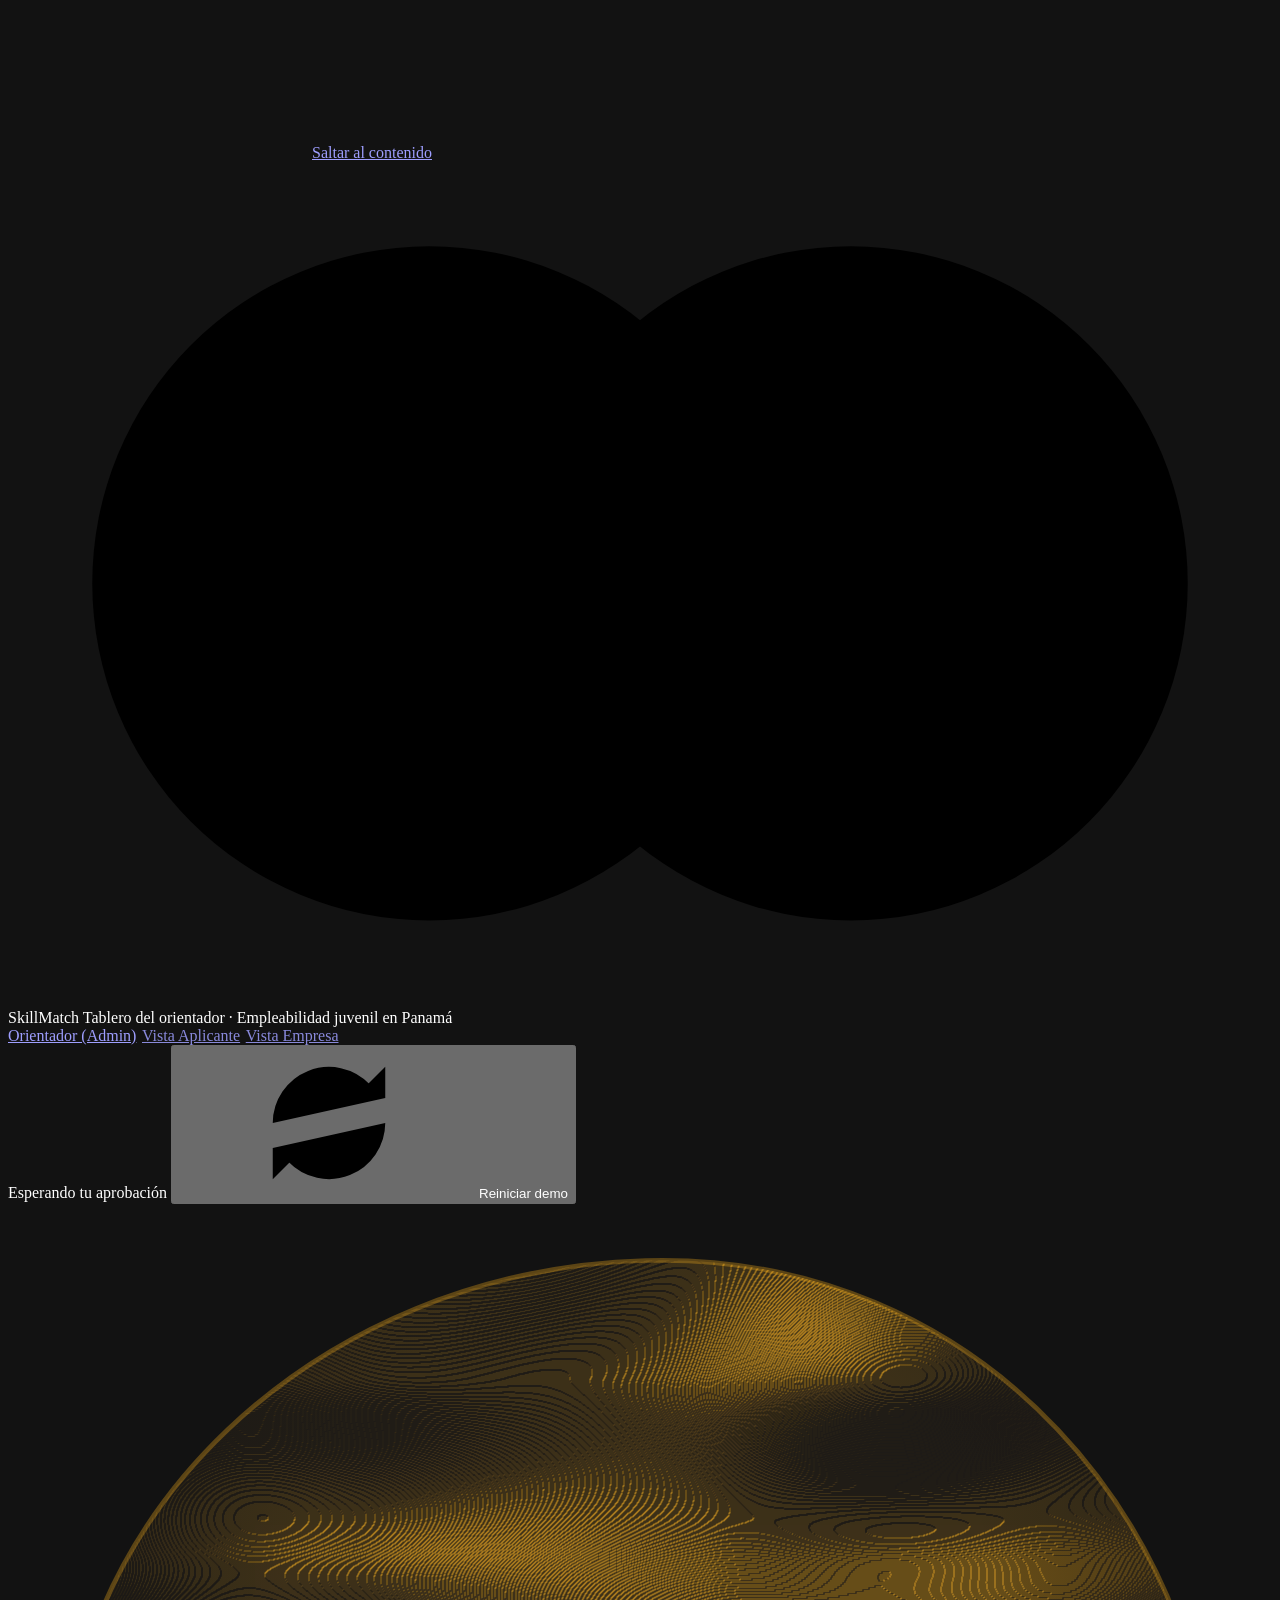
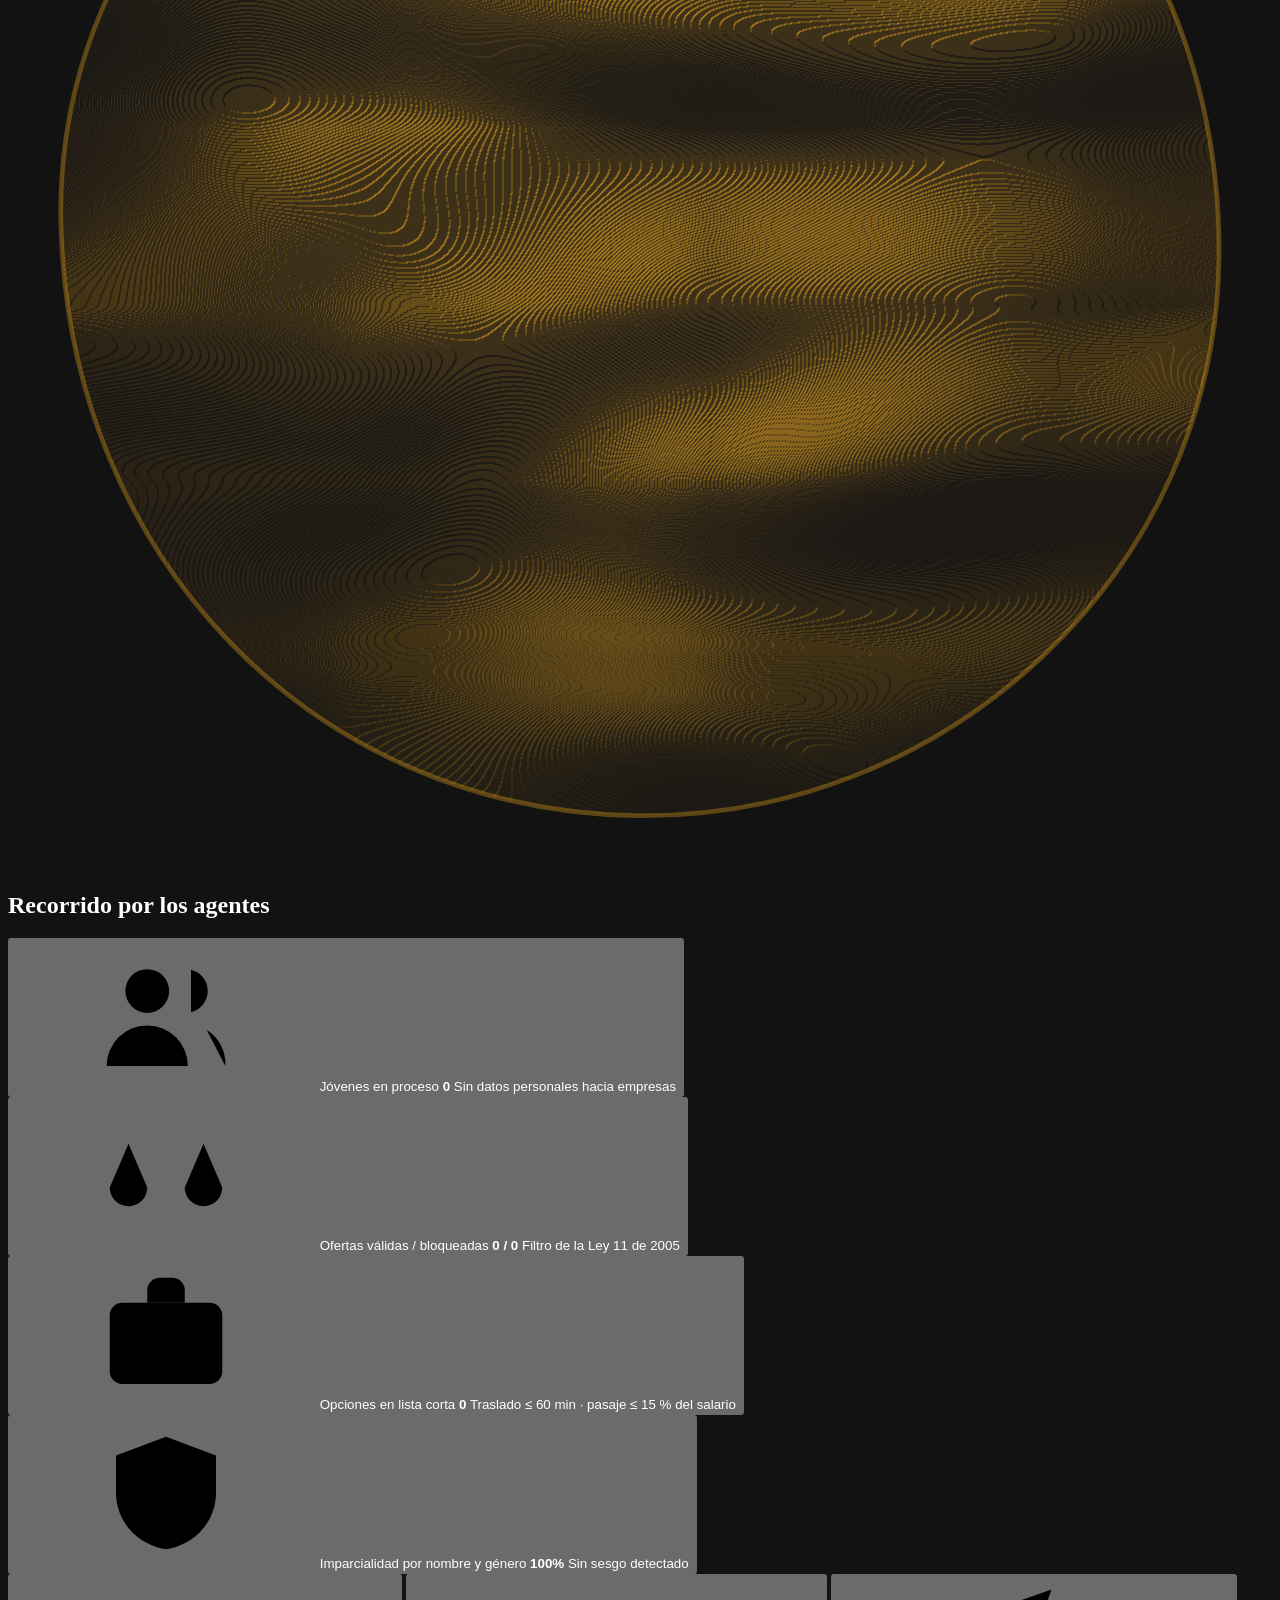
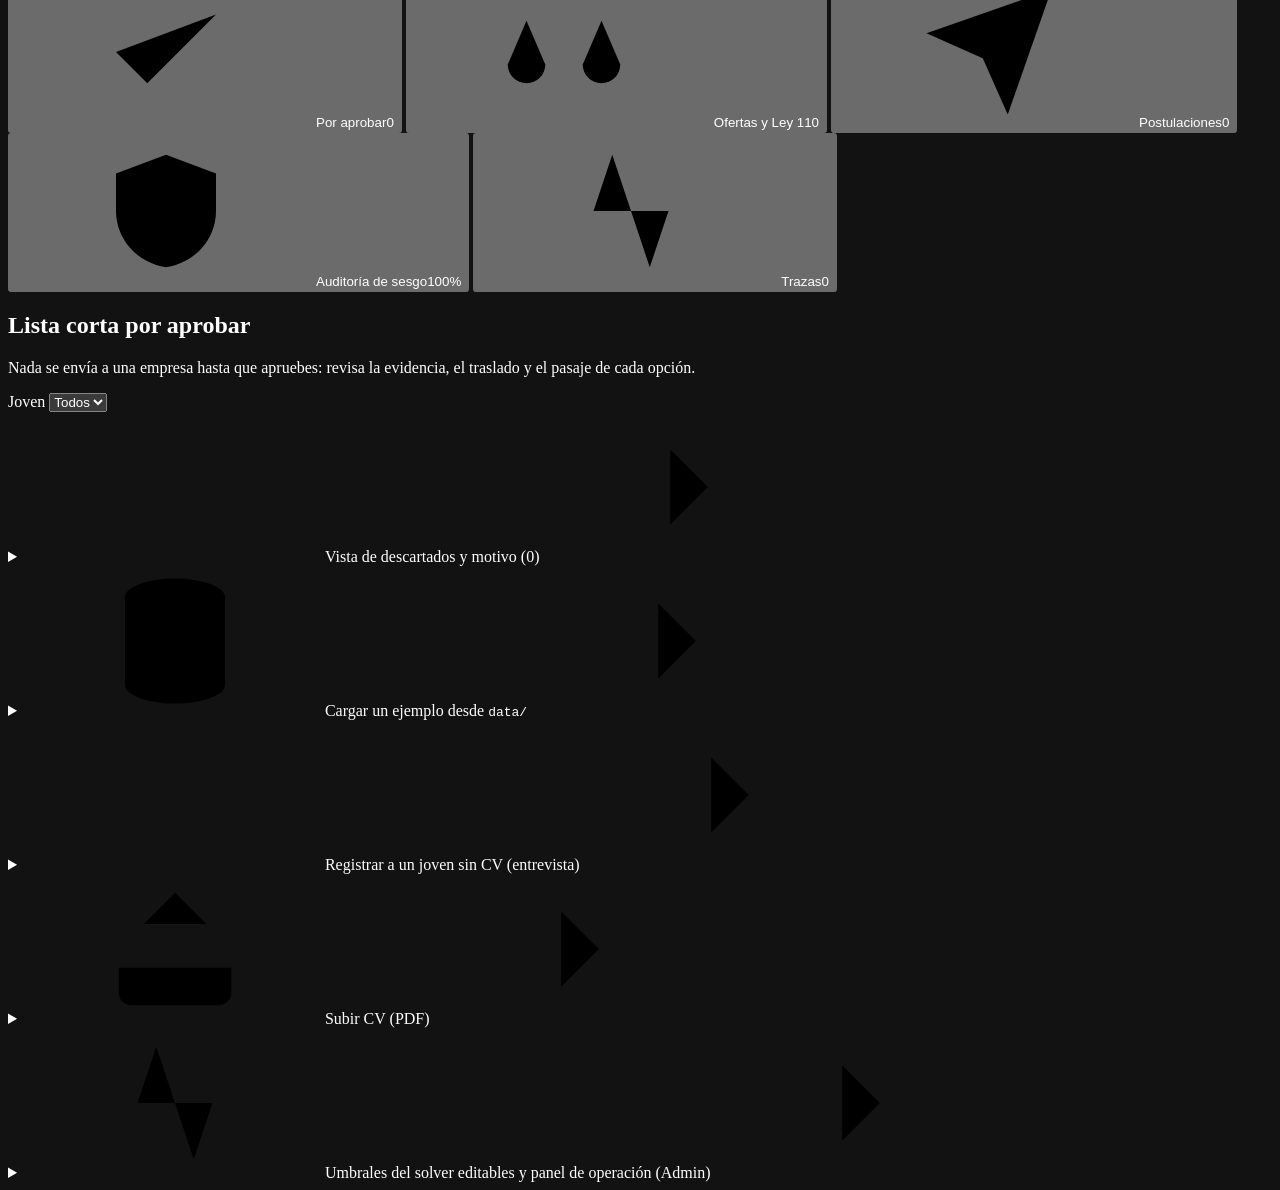
==== app/static/index.html @ 98e8e4aa "feat(ui): la landing en / y el tablero del orientador en /orientador (#293) La raíz sirve la landing" ====
<!DOCTYPE html>
<html lang="es">
<head>
  <meta charset="UTF-8" />
  <meta name="viewport" content="width=device-width, initial-scale=1.0" />
  <meta name="color-scheme" content="dark" />
  <title>SkillMatch, tablero del orientador</title>
  <link rel="icon" href="data:image/svg+xml,%3Csvg xmlns='http://www.w3.org/2000/svg' viewBox='0 0 32 32'%3E%3Crect width='32' height='32' rx='8' fill='%230e0d0b'/%3E%3Cg fill='none' stroke='%23e2a11b' stroke-width='2.4'%3E%3Ccircle cx='12.5' cy='16' r='7'/%3E%3Ccircle cx='19.5' cy='16' r='7'/%3E%3C/g%3E%3C/svg%3E" />
  <link rel="stylesheet" href="/static/styles.css?v=2026101702" />
</head>
<body>
  <!-- Íconos en línea: la demo debe funcionar sin conexión, así que nada se carga de fuera. -->
  <svg xmlns="http://www.w3.org/2000/svg" class="sprite" aria-hidden="true">
    <symbol id="i-puente" viewBox="0 0 24 24"><path d="M2 18h20"/><path d="M4 18V7"/><path d="M20 18V7"/><path d="M4 8.5c2.5 3.2 5.2 4.8 8 4.8s5.5-1.6 8-4.8"/><path d="M8 18v-5"/><path d="M12 18v-4.6"/><path d="M16 18v-5"/></symbol>
    <symbol id="i-check" viewBox="0 0 24 24"><path d="M20 6 9 17l-5-5"/></symbol>
    <symbol id="i-x" viewBox="0 0 24 24"><path d="M18 6 6 18M6 6l12 12"/></symbol>
    <symbol id="i-refresh" viewBox="0 0 24 24"><path d="M3 12a9 9 0 0 1 15.5-6.2L21 8"/><path d="M21 3v5h-5"/><path d="M21 12a9 9 0 0 1-15.5 6.2L3 16"/><path d="M3 21v-5h5"/></symbol>
    <symbol id="i-pause" viewBox="0 0 24 24"><rect x="6" y="5" width="4" height="14" rx="1"/><rect x="14" y="5" width="4" height="14" rx="1"/></symbol>
    <symbol id="i-play" viewBox="0 0 24 24"><path d="M7 4v16l13-8z"/></symbol>
    <symbol id="i-pin" viewBox="0 0 24 24"><path d="M12 21s-7-6.2-7-11.5A7 7 0 0 1 19 9.5C19 14.8 12 21 12 21z"/><circle cx="12" cy="9.5" r="2.5"/></symbol>
    <symbol id="i-clock" viewBox="0 0 24 24"><circle cx="12" cy="12" r="9"/><path d="M12 7v5l3 2"/></symbol>
    <symbol id="i-wallet" viewBox="0 0 24 24"><rect x="3" y="6" width="18" height="13" rx="2"/><path d="M3 10h18"/><path d="M16 15h2"/></symbol>
    <symbol id="i-shield" viewBox="0 0 24 24"><path d="M12 3 4 6v6c0 4.5 3.4 8.3 8 9 4.6-.7 8-4.5 8-9V6z"/><path d="m9 12 2 2 4-4"/></symbol>
    <symbol id="i-alert" viewBox="0 0 24 24"><path d="M10.3 3.9 1.8 18a2 2 0 0 0 1.7 3h17a2 2 0 0 0 1.7-3L13.7 3.9a2 2 0 0 0-3.4 0z"/><path d="M12 9v4"/><path d="M12 17h.01"/></symbol>
    <symbol id="i-ban" viewBox="0 0 24 24"><circle cx="12" cy="12" r="9"/><path d="m5.7 5.7 12.6 12.6"/></symbol>
    <symbol id="i-file" viewBox="0 0 24 24"><path d="M14 3H6a2 2 0 0 0-2 2v14a2 2 0 0 0 2 2h12a2 2 0 0 0 2-2V9z"/><path d="M14 3v6h6"/></symbol>
    <symbol id="i-user" viewBox="0 0 24 24"><circle cx="12" cy="8" r="4"/><path d="M4 21a8 8 0 0 1 16 0"/></symbol>
    <symbol id="i-briefcase" viewBox="0 0 24 24"><rect x="3" y="7" width="18" height="13" rx="2"/><path d="M9 7V5a2 2 0 0 1 2-2h2a2 2 0 0 1 2 2v2"/><path d="M3 13h18"/></symbol>
    <symbol id="i-cap" viewBox="0 0 24 24"><path d="M22 9 12 4 2 9l10 5z"/><path d="M6 11v5c0 1.5 2.7 3 6 3s6-1.5 6-3v-5"/></symbol>
    <symbol id="i-edit" viewBox="0 0 24 24"><path d="M12 20h9"/><path d="M16.5 3.5a2.1 2.1 0 0 1 3 3L7 19l-4 1 1-4z"/></symbol>
    <symbol id="i-send" viewBox="0 0 24 24"><path d="m22 2-7 20-4-9-9-4z"/><path d="M22 2 11 13"/></symbol>
    <symbol id="i-database" viewBox="0 0 24 24"><ellipse cx="12" cy="5" rx="8" ry="3"/><path d="M4 5v14c0 1.7 3.6 3 8 3s8-1.3 8-3V5"/><path d="M4 12c0 1.7 3.6 3 8 3s8-1.3 8-3"/></symbol>
    <symbol id="i-chevron" viewBox="0 0 24 24"><path d="m9 6 6 6-6 6"/></symbol>
    <symbol id="i-flask" viewBox="0 0 24 24"><path d="M9 3h6"/><path d="M10 3v6L4.5 18.5A2 2 0 0 0 6.2 21h11.6a2 2 0 0 0 1.7-2.5L14 9V3"/><path d="M7 15h10"/></symbol>
    <symbol id="i-list" viewBox="0 0 24 24"><path d="M8 6h13M8 12h13M8 18h13M3 6h.01M3 12h.01M3 18h.01"/></symbol>
    <symbol id="i-plus" viewBox="0 0 24 24"><path d="M12 5v14M5 12h14"/></symbol>
    <symbol id="i-info" viewBox="0 0 24 24"><circle cx="12" cy="12" r="9"/><path d="M12 16v-4M12 8h.01"/></symbol>
    <symbol id="i-scale" viewBox="0 0 24 24"><path d="M12 3v18"/><path d="M7 21h10"/><path d="M4 7h16"/><path d="m6 7-3 7a3 3 0 0 0 6 0z"/><path d="m18 7-3 7a3 3 0 0 0 6 0z"/></symbol>
    <symbol id="i-activity" viewBox="0 0 24 24"><path d="M22 12h-4l-3 9L9 3l-3 9H2"/></symbol>
    <symbol id="i-users" viewBox="0 0 24 24"><circle cx="9" cy="8" r="3.5"/><path d="M2.5 20a6.5 6.5 0 0 1 13 0"/><path d="M16 4.6a3.5 3.5 0 0 1 0 6.8"/><path d="M18.5 14.2A6.5 6.5 0 0 1 21.5 20"/></symbol>
    <symbol id="i-upload" viewBox="0 0 24 24"><path d="M21 15v4a2 2 0 0 1-2 2H5a2 2 0 0 1-2-2v-4"/><polyline points="17 8 12 3 7 8"/><line x1="12" y1="3" x2="12" y2="15"/></symbol>
  </svg>

  <a class="skip-link" href="#principal">Saltar al contenido</a>

  <header class="appbar">
    <div class="appbar__inner">
      <div class="brand">
        <span class="brand__mark"><svg viewBox="0 0 30 20" aria-hidden="true"><circle cx="10" cy="10" r="8"/><circle cx="20" cy="10" r="8"/></svg></span>
        <div class="brand__text">
          <span class="brand__name">SkillMatch</span>
          <span class="brand__context">Tablero del orientador · Empleabilidad juvenil en Panamá</span>
        </div>
      </div>
      <div class="appbar__actions">
        <nav aria-label="Selector de vista por rol" style="display:flex;gap:0.35rem;align-items:center;">
          <a href="/orientador" class="btn btn--on-dark" aria-current="page" title="Vista Admin / Orientador (control completo)">Orientador (Admin)</a>
          <a href="/joven" class="btn btn--on-dark" style="opacity:0.85;" title="Vista Aplicante (Yaritza)">Vista Aplicante</a>
          <a href="/empresa/lista-corta" class="btn btn--on-dark" style="opacity:0.85;" title="Vista Empresa (lista corta ciega: aceptar, rechazar o dar la vacante por cubierta)">Vista Empresa</a>
        </nav>
        <span id="badge-grafo" class="status-pill status-paused">Esperando tu aprobación</span>
        <button id="btn-reset" class="btn btn--on-dark" type="button" title="Vuelve a los datos iniciales del caso Yaritza">
          <svg class="icon"><use href="#i-refresh"/></svg><span>Reiniciar demo</span>
        </button>
      </div>
    </div>
  </header>

  <main id="principal" class="container">
    <div id="banner-demo-publica" class="banner hidden" role="status"></div>
    <!-- Avisos que deja el grafo para el orientador, p. ej. cuando la empresa rechaza o cubre una vacante (#256) -->
    <section id="avisos-orientador" class="avisos" aria-label="Avisos para el orientador" aria-live="polite"></section>
    <!-- Recorrido e indicadores en un panel, con la bola de seda del diseño V3 Ámbar detrás (#284) -->
    <div class="cabecera-tablero">
    <svg id="bola-seda" class="bola-seda" viewBox="0 0 400 400" aria-hidden="true" focusable="false">
      <defs>
        <path id="seda-contorno" d="M200,20 C310,10 380,95 385,205 C390,305 300,388 200,382 C95,376 18,300 15,195 C12,95 92,30 200,20 Z">
          <animate attributeName="d" dur="16s" repeatCount="indefinite" values="M200,20 C310,10 380,95 385,205 C390,305 300,388 200,382 C95,376 18,300 15,195 C12,95 92,30 200,20 Z;M205,14 C300,24 392,110 380,210 C368,310 290,380 195,386 C100,392 22,305 20,200 C18,104 110,4 205,14 Z;M195,22 C305,18 378,102 388,198 C398,296 310,378 205,384 C102,390 12,296 18,196 C24,100 85,26 195,22 Z;M200,20 C310,10 380,95 385,205 C390,305 300,388 200,382 C95,376 18,300 15,195 C12,95 92,30 200,20 Z"/>
        </path>
        <clipPath id="seda-forma"><use href="#seda-contorno"/></clipPath>
        <filter id="seda-tela" x="0" y="0" width="100%" height="100%">
          <feTurbulence type="fractalNoise" baseFrequency="0.0045 0.009" numOctaves="2" seed="11" result="ruido"/>
          <feSpecularLighting in="ruido" surfaceScale="22" specularConstant="1.1" specularExponent="18" lighting-color="#e2a11b" result="luz">
            <feDistantLight azimuth="225" elevation="42"/>
          </feSpecularLighting>
          <feComposite in="luz" in2="SourceGraphic" operator="in"/>
        </filter>
        <radialGradient id="seda-sombra" cx="50%" cy="34%" r="70%">
          <stop offset="40%" stop-color="#171512" stop-opacity="0"/>
          <stop offset="100%" stop-color="#171512" stop-opacity="0.85"/>
        </radialGradient>
      </defs>
      <g clip-path="url(#seda-forma)">
        <rect width="400" height="400" fill="#1e1b17"/>
        <rect width="400" height="400" fill="#ffffff" filter="url(#seda-tela)" opacity="0.85"/>
        <rect width="400" height="400" fill="url(#seda-sombra)"/>
      </g>
      <use href="#seda-contorno" fill="none" stroke="#e2a11b" stroke-opacity="0.35" stroke-width="1.5"/>
    </svg>
    <script>
      // La bola se queda quieta si el sistema pide menos movimiento: SMIL no lee prefers-reduced-motion.
      if (window.matchMedia && window.matchMedia("(prefers-reduced-motion: reduce)").matches) {
        document.getElementById("bola-seda").pauseAnimations();
      }
    </script>
    <!-- Recorrido del caso por los agentes del sistema -->
    <section class="flujo" aria-labelledby="flujo-titulo">
      <h2 id="flujo-titulo" class="visually-hidden">Recorrido por los agentes</h2>
      <ol id="flujo-pasos" class="flujo__pasos"></ol>
    </section>

    <!-- Indicadores -->
    <section class="kpi-grid" aria-label="Indicadores del sistema">
      <button type="button" class="kpi" data-ir-a="tab-lista-corta">
        <span class="kpi__icon"><svg class="icon"><use href="#i-users"/></svg></span>
        <span class="kpi__label">Jóvenes en proceso</span>
        <strong id="kpi-perfiles" class="kpi__value">0</strong>
        <span class="kpi__foot">Sin datos personales hacia empresas</span>
      </button>
      <button type="button" class="kpi" data-ir-a="tab-ofertas-ley11">
        <span class="kpi__icon"><svg class="icon"><use href="#i-scale"/></svg></span>
        <span class="kpi__label">Ofertas válidas / bloqueadas</span>
        <strong id="kpi-ofertas" class="kpi__value">0 / 0</strong>
        <span class="kpi__foot">Filtro de la Ley 11 de 2005</span>
      </button>
      <button type="button" class="kpi" data-ir-a="tab-lista-corta">
        <span class="kpi__icon"><svg class="icon"><use href="#i-briefcase"/></svg></span>
        <span class="kpi__label">Opciones en lista corta</span>
        <strong id="kpi-matches" class="kpi__value">0</strong>
        <span id="kpi-matches-foot" class="kpi__foot">Traslado ≤ 60 min · pasaje ≤ 15 % del salario</span>
      </button>
      <button type="button" class="kpi" data-ir-a="tab-auditor">
        <span class="kpi__icon"><svg class="icon"><use href="#i-shield"/></svg></span>
        <span class="kpi__label">Imparcialidad por nombre y género</span>
        <strong id="kpi-auditoria" class="kpi__value">100%</strong>
        <span id="kpi-auditoria-foot" class="kpi__foot">Sin sesgo detectado</span>
      </button>
    </section>
    </div>

    <section id="panel-metricas-impacto" class="banner" aria-label="Métricas de impacto (#47, #49)"></section>

    <!-- Navegación -->
    <nav class="tabs" role="tablist" aria-label="Secciones del tablero">
      <button class="tab active" id="tabbtn-lista-corta" data-tab="tab-lista-corta" role="tab" aria-selected="true" aria-controls="tab-lista-corta">
        <svg class="icon"><use href="#i-check"/></svg><span>Por aprobar</span><span class="tab__count" id="count-lista">0</span>
      </button>
      <button class="tab" id="tabbtn-ofertas-ley11" data-tab="tab-ofertas-ley11" role="tab" aria-selected="false" aria-controls="tab-ofertas-ley11" tabindex="-1">
        <svg class="icon"><use href="#i-scale"/></svg><span>Ofertas y Ley 11</span><span class="tab__count tab__count--bad" id="count-ofertas">0</span>
      </button>
      <button class="tab" id="tabbtn-embudo" data-tab="tab-embudo" role="tab" aria-selected="false" aria-controls="tab-embudo" tabindex="-1">
        <svg class="icon"><use href="#i-send"/></svg><span>Postulaciones</span><span class="tab__count" id="count-embudo">0</span>
      </button>
      <button class="tab" id="tabbtn-auditor" data-tab="tab-auditor" role="tab" aria-selected="false" aria-controls="tab-auditor" tabindex="-1">
        <svg class="icon"><use href="#i-shield"/></svg><span>Auditoría de sesgo</span><span class="tab__count" id="count-auditor">100%</span>
      </button>
      <button class="tab" id="tabbtn-trazas" data-tab="tab-trazas" role="tab" aria-selected="false" aria-controls="tab-trazas" tabindex="-1">
        <svg class="icon"><use href="#i-activity"/></svg><span>Trazas</span><span class="tab__count" id="count-trazas">0</span>
      </button>
    </nav>

    <!-- 1. POR APROBAR -->
    <section id="tab-lista-corta" class="tab-panel active" role="tabpanel" aria-labelledby="tabbtn-lista-corta">
      <div class="panel-head">
        <div>
          <h2>Lista corta por aprobar</h2>
          <p>
            Nada se envía a una empresa hasta que apruebes: revisa la evidencia, el traslado y el pasaje
            de cada opción.
          </p>
        </div>
        <div class="panel-head__tools">
          <label class="field-inline" for="filtro-perfil">
            <span>Joven</span>
            <select id="filtro-perfil" class="input">
              <option value="TODOS">Todos</option>
            </select>
          </label>
        </div>
      </div>

      <div id="contenedor-matches" class="personas">
        <div class="esqueleto" aria-busy="true" aria-label="Cargando la lista corta"><i></i><i></i><i></i></div>
      </div>

      <div class="herramientas">
        <details class="drawer">
          <summary><svg class="icon"><use href="#i-list"/></svg><span>Vista de descartados y motivo (<span id="count-descartados">0</span>)</span><svg class="icon drawer__chev"><use href="#i-chevron"/></svg></summary>
          <div class="drawer__body">
            <p class="drawer__hint">Todas las parejas joven–vacante descartadas por restricciones duras (traslado &gt; <span id="hint-limite-min">60</span> min, pasaje &gt; <span id="hint-limite-pct">15</span> % del salario, horario o bloqueo legal).</p>
            <div class="table-card">
              <table class="table">
                <thead>
                  <tr>
                    <th scope="col">Joven</th>
                    <th scope="col">Oferta descartada</th>
                    <th scope="col">Empresa / Lugar</th>
                    <th scope="col">Motivo exacto de descarte</th>
                  </tr>
                </thead>
                <tbody id="tabla-descartados-body"></tbody>
              </table>
            </div>
          </div>
        </details>

        <details class="drawer">
          <summary><svg class="icon"><use href="#i-database"/></svg><span>Cargar un ejemplo desde <code>data/</code></span><svg class="icon drawer__chev"><use href="#i-chevron"/></svg></summary>
          <div class="drawer__body">
            <p class="drawer__hint">Procesa en vivo una oferta o un perfil de los datos de ejemplo del repositorio.</p>
            <div class="load-row">
              <label class="field">
                <span>Oferta</span>
                <select id="select-data-oferta" class="input"></select>
              </label>
              <button type="button" id="btn-cargar-data-oferta" class="btn btn--secondary">Cargar oferta</button>
            </div>
            <div class="load-row">
              <label class="field">
                <span>Perfil</span>
                <select id="select-data-perfil" class="input"></select>
              </label>
              <button type="button" id="btn-cargar-data-perfil" class="btn btn--secondary">Cargar perfil</button>
            </div>
          </div>
        </details>

        <details class="drawer">
          <summary><svg class="icon"><use href="#i-plus"/></svg><span>Registrar a un joven sin CV (entrevista)</span><svg class="icon drawer__chev"><use href="#i-chevron"/></svg></summary>
          <form id="form-nuevo-perfil" class="form-grid drawer__body">
            <label class="field">
              <span>Nombre</span>
              <input type="text" id="np-nombre" class="input" required placeholder="Ej. Mariela" autocomplete="off" />
            </label>
            <label class="field">
              <span>Edad</span>
              <input type="number" id="np-edad" class="input" min="18" max="29" value="20" required />
            </label>
            <label class="field">
              <span>Corregimiento donde vive</span>
              <select id="np-corregimiento" class="input">
                <option value="La Chorrera">La Chorrera</option>
                <option value="Vista Alegre">Vista Alegre</option>
                <option value="Arraiján">Arraiján</option>
              </select>
            </label>
            <label class="field">
              <span>Salario mínimo que acepta (USD/mes)</span>
              <input type="number" id="np-salario" class="input" min="400" max="2000" step="10" value="600" required />
            </label>
            <label class="field">
              <span>Pasaje que puede pagar (USD/día)</span>
              <input type="number" id="np-pasaje" class="input" min="1" max="15" step="0.25" value="3.00" required />
            </label>
            <fieldset class="field full-width">
              <legend>Habilidades que mostró en la entrevista</legend>
              <div class="chip-checks" id="np-habilidades">
                <label class="chip-check"><input type="checkbox" value="atencion_cliente" checked /><span>Atención al cliente</span></label>
                <label class="chip-check"><input type="checkbox" value="manejo_caja" checked /><span>Manejo de caja</span></label>
                <label class="chip-check"><input type="checkbox" value="inventario" /><span>Inventario</span></label>
                <label class="chip-check"><input type="checkbox" value="excel_basico" /><span>Excel básico</span></label>
              </div>
            </fieldset>
            <label class="field full-width">
              <span>Evidencia literal de su relato</span>
              <input
                type="text"
                id="np-evidencia"
                class="input"
                required
                value="Atiende pedidos y cobra en efectivo y Yappy en el puesto de comida familiar"
              />
            </label>
            <div class="form-actions full-width">
              <button type="submit" class="btn btn--primary">Registrar perfil y recalcular</button>
            </div>
          </form>
        </details>

        <details class="drawer">
          <summary><svg class="icon"><use href="#i-upload"/></svg><span>Subir CV (PDF)</span><svg class="icon drawer__chev"><use href="#i-chevron"/></svg></summary>
          <form id="form-subir-cv" class="form-grid drawer__body">
            <p class="drawer__hint full-width">Sube un CV en PDF con capa de texto (máximo 5 MB; esta máquina no lee fotos de CV). La cédula, teléfono y dirección exacta se eliminan automáticamente por regex antes de cualquier procesamiento.</p>
            <label class="field">
              <span>Nombre (opcional)</span>
              <input type="text" id="scv-nombre" class="input" placeholder="Ej. Daniela Pérez" autocomplete="off" />
            </label>
            <label class="field">
              <span>Edad</span>
              <input type="number" id="scv-edad" class="input" min="18" max="29" value="21" required />
            </label>
            <label class="field">
              <span>Corregimiento</span>
              <select id="scv-corregimiento" class="input">
                <option value="La Chorrera">La Chorrera</option>
                <option value="Vista Alegre">Vista Alegre</option>
                <option value="Arraiján">Arraiján</option>
                <option value="Bella Vista">Bella Vista</option>
                <option value="Tocumen">Tocumen</option>
              </select>
            </label>
            <label class="field">
              <span>Salario mínimo (USD)</span>
              <input type="number" id="scv-salario" class="input" min="400" max="2000" step="10" value="600" required />
            </label>
            <label class="field">
              <span>Pasaje diario (USD)</span>
              <input type="number" id="scv-pasaje" class="input" min="1" max="15" step="0.25" value="3.00" required />
            </label>
            <label class="field full-width">
              <span style="display:flex;align-items:center;gap:0.5rem;">
                <input type="checkbox" id="scv-estudia-noche" />
                <span>Estudia de noche (18:00 a 22:00)</span>
              </span>
            </label>
            <label class="field full-width">
              <span>Archivo de CV (PDF)</span>
              <input type="file" id="scv-archivo" class="input" accept="application/pdf" required />
            </label>
            <div id="scv-preview" class="full-width" style="display:none;margin-top:0.5rem;"></div>
            <div class="form-actions full-width">
              <button type="submit" class="btn btn--primary">Procesar CV y recalcular</button>
            </div>
          </form>
        </details>
        <details class="drawer" id="drawer-admin-operacion">
          <summary><svg class="icon"><use href="#i-activity"/></svg><span>Umbrales del solver editables y panel de operación (Admin)</span><svg class="icon drawer__chev"><use href="#i-chevron"/></svg></summary>
          <div class="drawer__body">
            <p class="drawer__hint">Ajusta los umbrales de CP-SAT en caliente (ej. subir traslado máximo a 95 min habilita Tocumen para Yaritza con traza firmada) y audita el estado técnico de operación.</p>
            <form id="form-umbrales-solver" class="form-grid" style="margin-bottom:1rem;">
              <label class="field">
                <span>Traslado máximo por trayecto (min)</span>
                <input type="number" id="umb-minutos" class="input" min="15" max="180" step="5" value="60" required />
              </label>
              <label class="field">
                <span>Tope pasaje mensual (% del salario)</span>
                <input type="number" id="umb-pasaje-pct" class="input" min="5" max="50" step="1" value="15" required />
              </label>
              <label class="field">
                <span>Máximo de ofertas por joven</span>
                <input type="number" id="umb-max-ofertas" class="input" min="1" max="10" step="1" value="3" required />
              </label>
              <div class="form-actions full-width" style="display:flex;gap:0.5rem;align-items:center;">
                <button type="submit" class="btn btn--primary">Recalcular solver con estos umbrales</button>
                <button type="button" id="btn-umb-tocumen-95" class="btn btn--secondary">Probar 95 min (habilitar Tocumen)</button>
              </div>
            </form>
            <div id="contenedor-operacion-admin"></div>
          </div>
        </details>
      </div>
    </section>

    <!-- 2. OFERTAS Y LEY 11 -->
    <section id="tab-ofertas-ley11" class="tab-panel" role="tabpanel" aria-labelledby="tabbtn-ofertas-ley11" hidden>
      <div class="panel-head">
        <div>
          <h2>Ofertas revisadas con la Ley 11 de 2005</h2>
          <p>
            Las reglas de la Ley 11 en código, las mismas que aplica el agente Mercado, bloquean las ofertas
            que discriminan por edad o sexo y marcan con una alerta «buena presencia», foto o estado civil. La frase exacta queda resaltada en el texto original.
          </p>
        </div>
      </div>

      <details class="drawer drawer--first">
        <summary><svg class="icon"><use href="#i-plus"/></svg><span>Analizar una oferta nueva</span><svg class="icon drawer__chev"><use href="#i-chevron"/></svg></summary>
        <form id="form-nueva-oferta" class="form-grid drawer__body">
          <label class="field">
            <span>Puesto</span>
            <input type="text" id="no-puesto" class="input" required placeholder="Ej. Auxiliar de tienda" autocomplete="off" />
          </label>
          <label class="field">
            <span>Empresa</span>
            <input type="text" id="no-empresa" class="input" required placeholder="Ej. Almacenes del Oeste" autocomplete="off" />
          </label>
          <label class="field">
            <span>Corregimiento de la vacante</span>
            <select id="no-corregimiento" class="input">
              <option value="La Chorrera">La Chorrera</option>
              <option value="Vista Alegre">Vista Alegre</option>
              <option value="Arraiján">Arraiján</option>
              <option value="Bella Vista">Bella Vista</option>
              <option value="Tocumen">Tocumen</option>
            </select>
          </label>
          <label class="field">
            <span>Salario mensual (USD)</span>
            <input type="number" id="no-salario" class="input" min="400" max="3000" step="10" value="650" required />
          </label>
          <label class="field full-width">
            <span>Requisitos tal como vienen en el anuncio</span>
            <textarea
              id="no-requisitos"
              class="input"
              rows="2"
              required
              placeholder="Ej. Se busca joven de 18 a 24 años con buena presencia para atención en mostrador."
            ></textarea>
            <small class="field__hint">Prueba con «18 a 25 años», «solo hombres» o «buena presencia».</small>
          </label>
          <div class="form-actions full-width">
            <button type="submit" class="btn btn--primary">Revisar con la Ley 11 y recalcular</button>
          </div>
        </form>
      </details>

      <details class="drawer">
        <summary><svg class="icon"><use href="#i-upload"/></svg><span>Subir oferta (PDF o foto con cámara)</span><svg class="icon drawer__chev"><use href="#i-chevron"/></svg></summary>
        <form id="form-subir-oferta" class="form-grid drawer__body">
          <p class="drawer__hint full-width">Sube un volante o anuncio en PDF, JPG o PNG (máximo 5 MB). En celulares puedes tomar la foto directamente con la cámara. El agente Mercado extrae los datos y aplica las reglas de la Ley 11 de 2005.</p>
          <label class="field full-width">
            <span>Archivo o foto del volante</span>
            <input type="file" id="so-archivo" class="input" accept="image/*,application/pdf" capture="environment" required />
          </label>
          <div id="so-preview" class="full-width" style="display:none;margin-top:0.5rem;"></div>
          <div class="form-actions full-width">
            <button type="submit" class="btn btn--primary">Subir y analizar con agente Mercado</button>
          </div>
        </form>
      </details>

      <div class="two-columns">
        <div>
          <h3 class="col-title col-title--bad"><svg class="icon"><use href="#i-ban"/></svg>Bloqueadas <span id="n-bloqueadas" class="col-title__n">0</span></h3>
          <p class="col-sub">No entran al Matching.</p>
          <div id="contenedor-ofertas-bloqueadas" class="stack"></div>
        </div>
        <div>
          <h3 class="col-title col-title--ok"><svg class="icon"><use href="#i-check"/></svg>Válidas <span id="n-validas" class="col-title__n">0</span></h3>
          <p class="col-sub">Entran al Matching; las alertas quedan a la vista del orientador.</p>
          <div id="contenedor-ofertas-validas" class="stack"></div>
        </div>
      </div>
    </section>

    <!-- 3. POSTULACIONES -->
    <section id="tab-embudo" class="tab-panel" role="tabpanel" aria-labelledby="tabbtn-embudo" hidden>
      <div class="panel-head">
        <div>
          <h2>Postulaciones</h2>
          <p>Cada aprobación genera el CV en PDF sin datos personales, el mensaje de Telegram y la cita <code>.ics</code> en <code>outbox/</code>.</p>
        </div>
      </div>

      <div id="contenedor-embudo" class="embudo"></div>

      <div class="table-card">
        <table class="table">
          <thead>
            <tr>
              <th scope="col">Joven</th>
              <th scope="col">Oferta</th>
              <th scope="col" class="num">Puntaje</th>
              <th scope="col">Estado</th>
              <th scope="col">Nota del orientador</th>
              <th scope="col">Archivos en <code>outbox/</code></th>
            </tr>
          </thead>
          <tbody id="tabla-postulaciones-body"></tbody>
        </table>
      </div>
    </section>

    <!-- 4. AUDITORÍA DE SESGO -->
    <section id="tab-auditor" class="tab-panel" role="tabpanel" aria-labelledby="tabbtn-auditor" hidden>
      <div class="panel-head">
        <div>
          <h2>Auditoría de sesgo</h2>
          <p>
            El agente Auditor repite Perfil y Matching cambiando el nombre y el género de cada joven.
            Si el resultado cambia, el caso vuelve a Matching y no llega al orientador.
          </p>
        </div>
        <div class="panel-head__tools">
          <button id="btn-toggle-sesgo" class="btn btn--warn" type="button">
            <svg class="icon"><use href="#i-flask"/></svg><span>Simular sesgo de género</span>
          </button>
        </div>
      </div>

      <div id="alerta-sesgo-banner" class="banner banner--bad hidden" role="alert"></div>

      <div class="audit-summary">
        <div class="audit-summary__score">
          <span class="audit-summary__label">Resultado idéntico</span>
          <strong id="audit-pct">100%</strong>
          <span id="audit-estado" class="pill pill--ok">Sin sesgo</span>
          <span id="audit-detalle" class="audit-summary__detalle"></span>
        </div>
        <div id="alerta-nota-metodologica" class="audit-summary__note"></div>
      </div>

      <div class="table-card">
        <table class="table">
          <thead>
            <tr>
              <th scope="col">Joven</th>
              <th scope="col">Corregimiento (fijo)</th>
              <th scope="col">Variantes idénticas</th>
              <th scope="col" class="num">% idéntico</th>
              <th scope="col">Resultado</th>
              <th scope="col">Diferencias</th>
            </tr>
          </thead>
          <tbody id="tabla-auditoria-body"></tbody>
        </table>
      </div>
    </section>

    <!-- 5. TRAZAS -->
    <section id="tab-trazas" class="tab-panel" role="tabpanel" aria-labelledby="tabbtn-trazas" hidden>
      <div class="panel-head">
        <div>
          <h2>Trazas de decisiones</h2>
          <p>Cada agente deja constancia de qué recibió, qué produjo y por qué. Lo más reciente va primero.</p>
        </div>
        <div class="panel-head__tools">
          <label class="field-inline" for="filtro-agente">
            <span>Agente</span>
            <select id="filtro-agente" class="input">
              <option value="TODOS">Todos</option>
              <option value="guardrails">Guardrails</option>
              <option value="mercado">Mercado</option>
              <option value="perfil">Perfil</option>
              <option value="matching">Matching</option>
              <option value="auditor">Auditor</option>
              <option value="formacion">Formación</option>
              <option value="orientador_humano">Orientador</option>
              <option value="tablero">Tablero</option>
              <option value="consentimiento">Consentimiento</option>
              <option value="postulacion">Postulación</option>
            </select>
          </label>
        </div>
      </div>

      <ol id="tabla-decisiones-body" class="timeline"></ol>
    </section>
  </main>

  <dialog id="dlg-confirmar" class="dialog" aria-labelledby="dlg-titulo">
    <form method="dialog" class="dialog__body">
      <h2 id="dlg-titulo" class="dialog__title"></h2>
      <div id="dlg-texto" class="dialog__text"></div>
      <div class="dialog__actions">
        <button value="cancelar" class="btn btn--ghost" type="submit">Cancelar</button>
        <button value="confirmar" id="dlg-confirmar-btn" class="btn btn--primary" type="submit">Confirmar</button>
      </div>
    </form>
  </dialog>

  <div id="toast-msg" class="toast hidden" role="status" aria-live="polite"></div>

  <script src="/static/app.js?v=2026101702"></script>
</body>
</html>
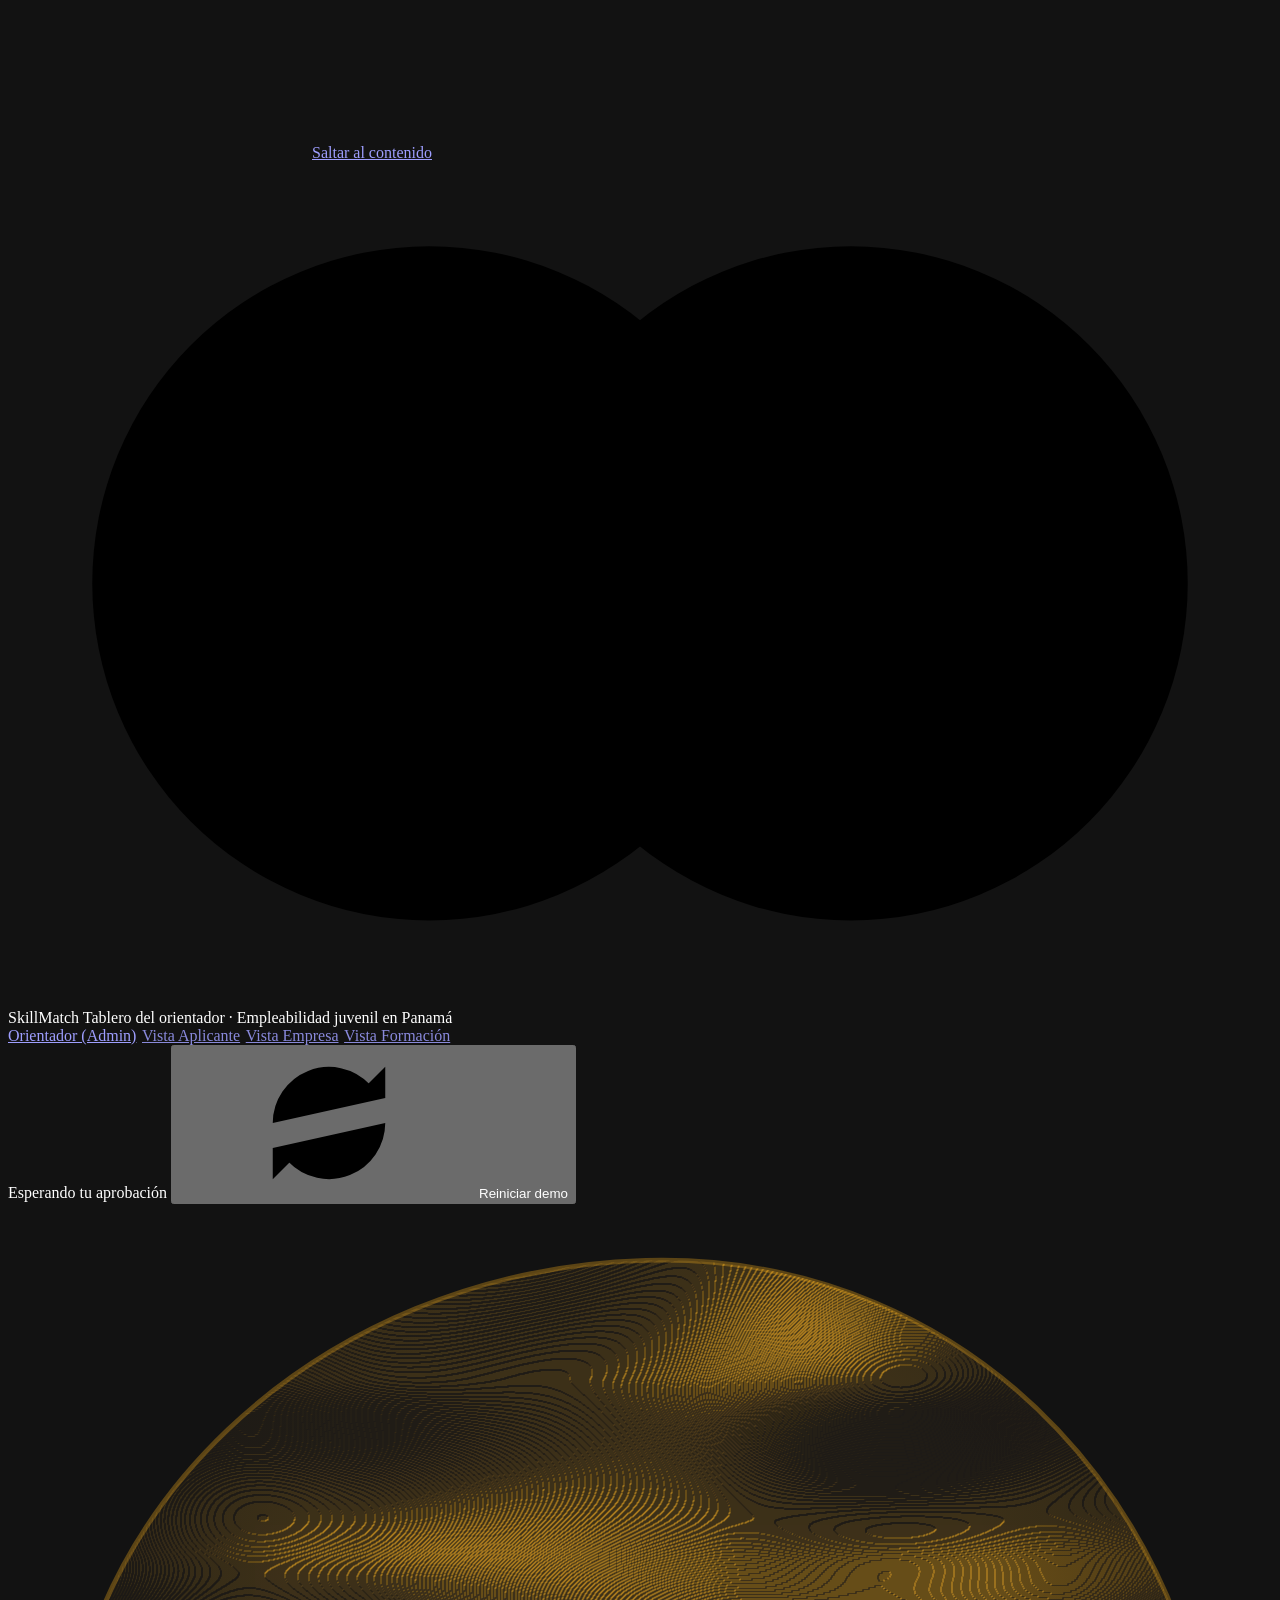
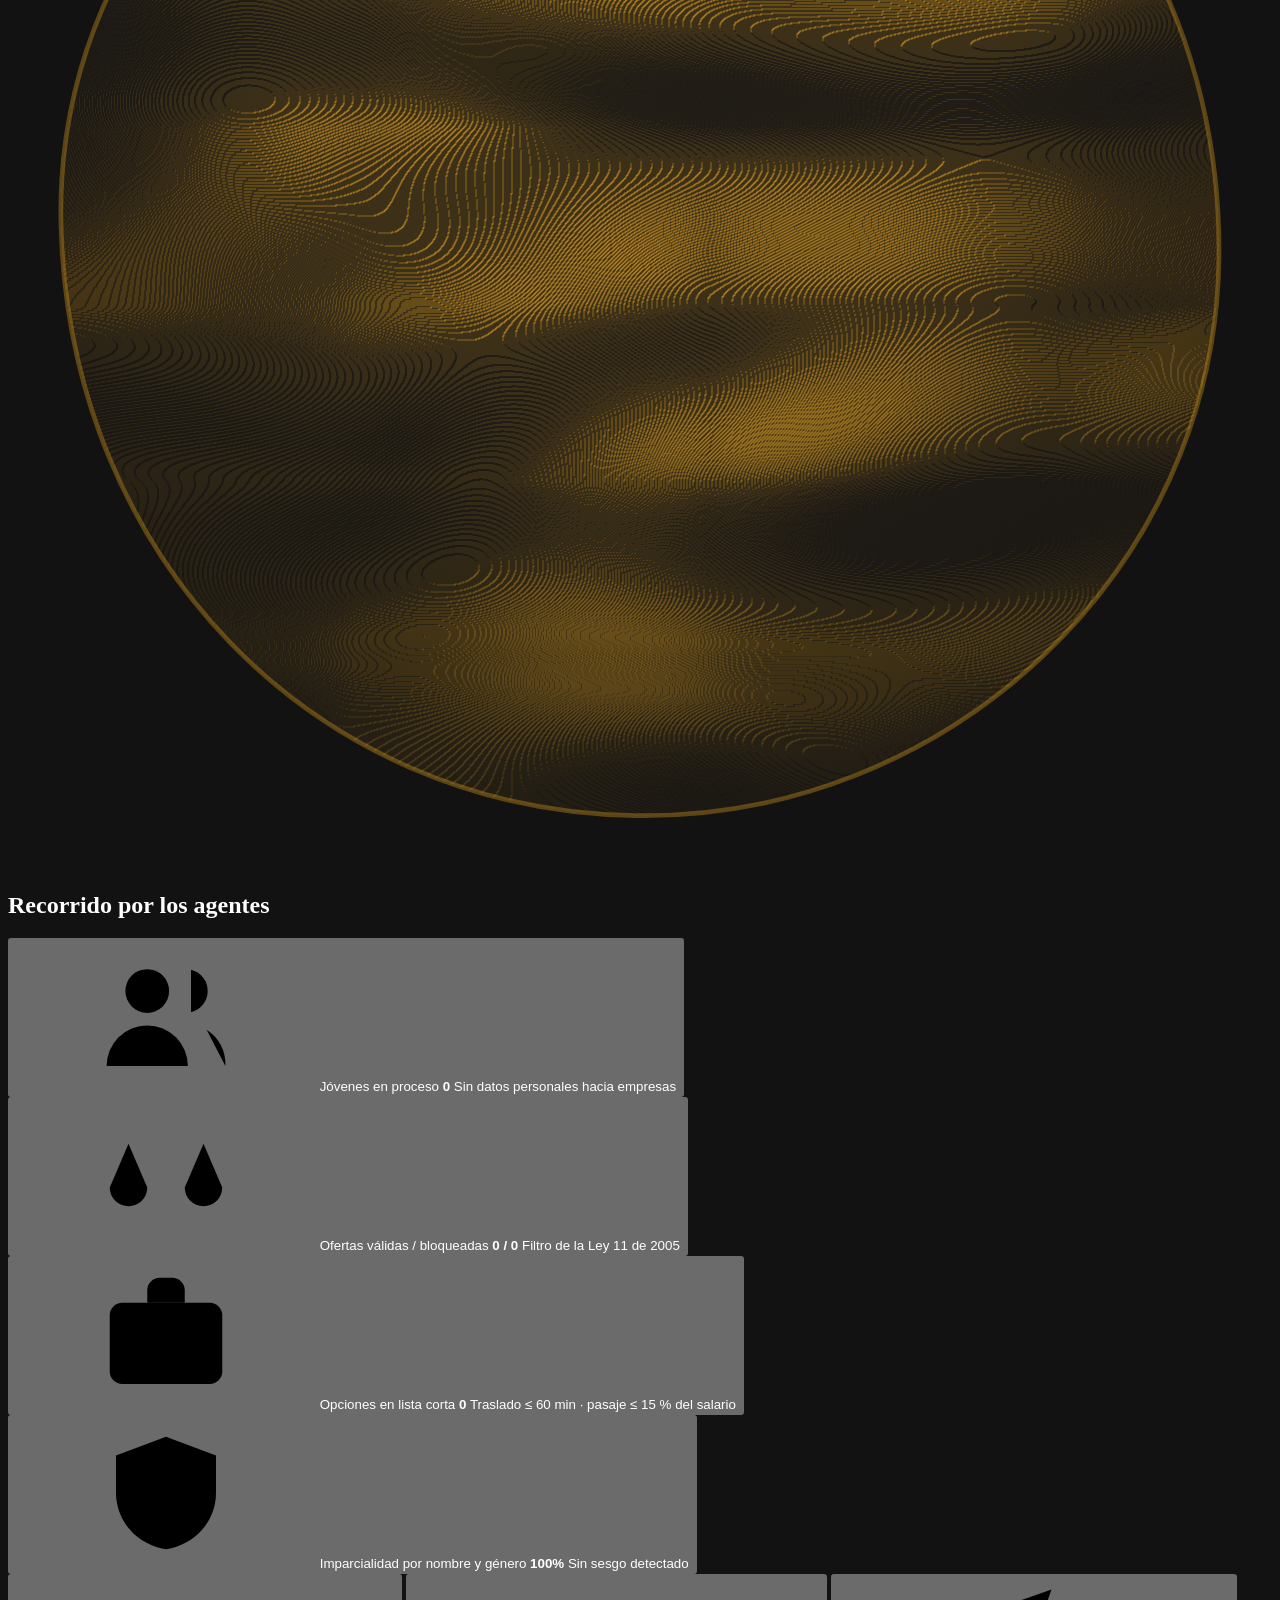
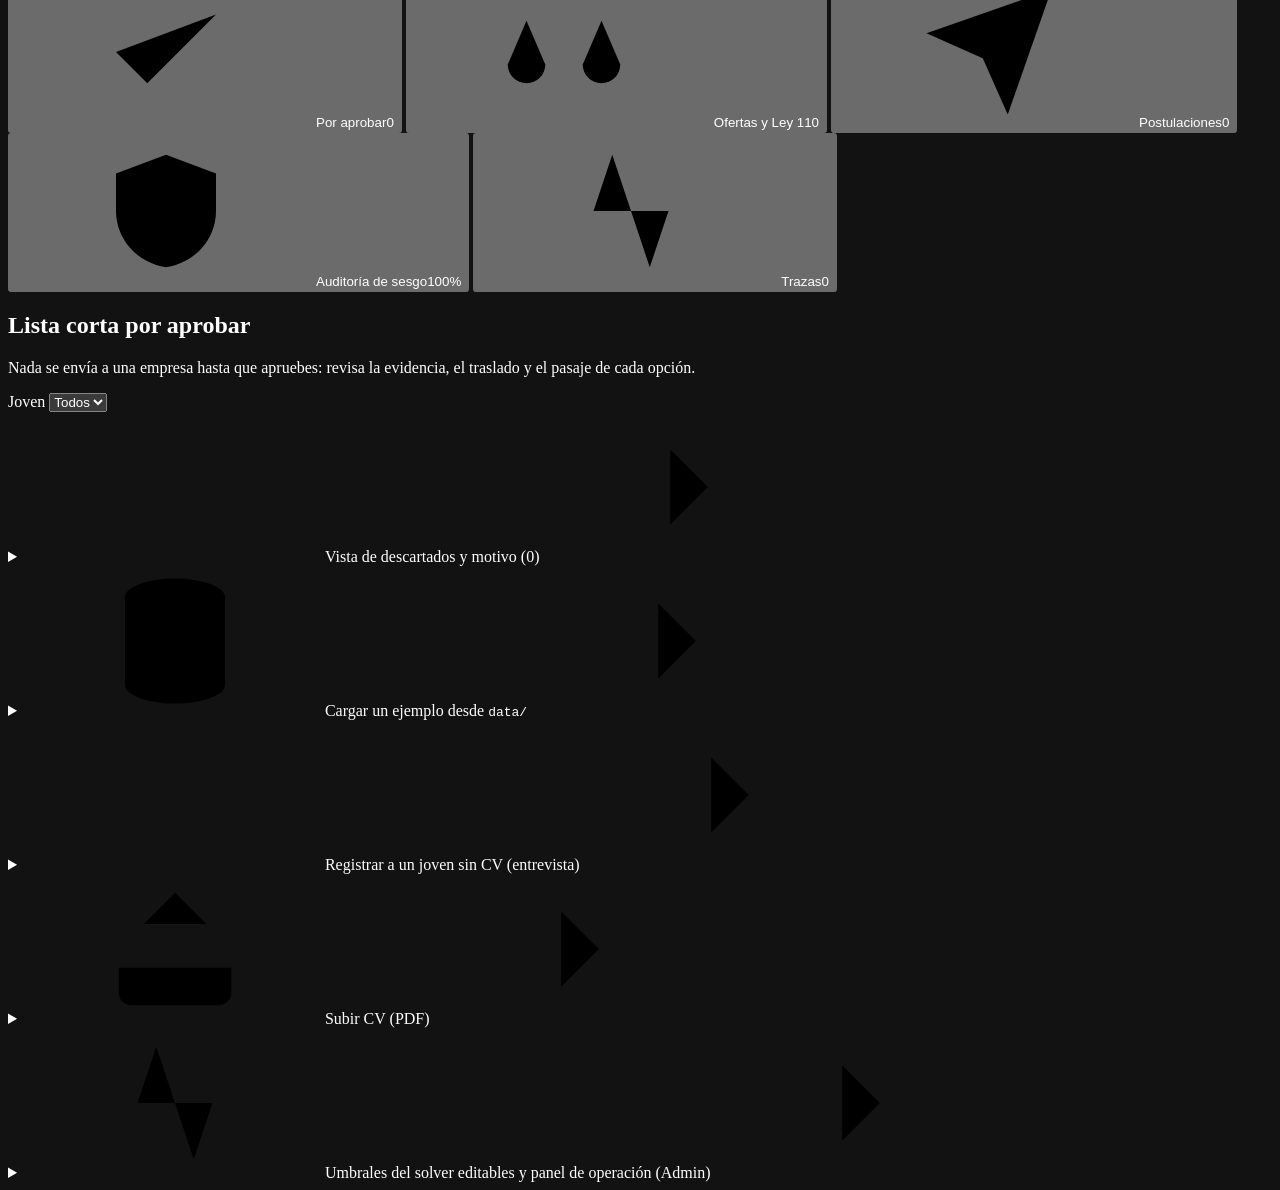
==== commit 58ec97fe: "Merge main en issue-286: conflicto en server.py resuelto y SkillMatch en la vista Formación Co-Autho" ====
--- a/app/static/index.html
+++ b/app/static/index.html
@@ -57,6 +57,7 @@
           <a href="/orientador" class="btn btn--on-dark" aria-current="page" title="Vista Admin / Orientador (control completo)">Orientador (Admin)</a>
           <a href="/joven" class="btn btn--on-dark" style="opacity:0.85;" title="Vista Aplicante (Yaritza)">Vista Aplicante</a>
           <a href="/empresa/lista-corta" class="btn btn--on-dark" style="opacity:0.85;" title="Vista Empresa (lista corta ciega: aceptar, rechazar o dar la vacante por cubierta)">Vista Empresa</a>
+          <a href="/formacion" class="btn btn--on-dark" style="opacity:0.85;" title="Vista del centro de formación (demanda por curso, cupos, vacantes que abre)">Vista Formación</a>
         </nav>
         <span id="badge-grafo" class="status-pill status-paused">Esperando tu aprobación</span>
         <button id="btn-reset" class="btn btn--on-dark" type="button" title="Vuelve a los datos iniciales del caso Yaritza">
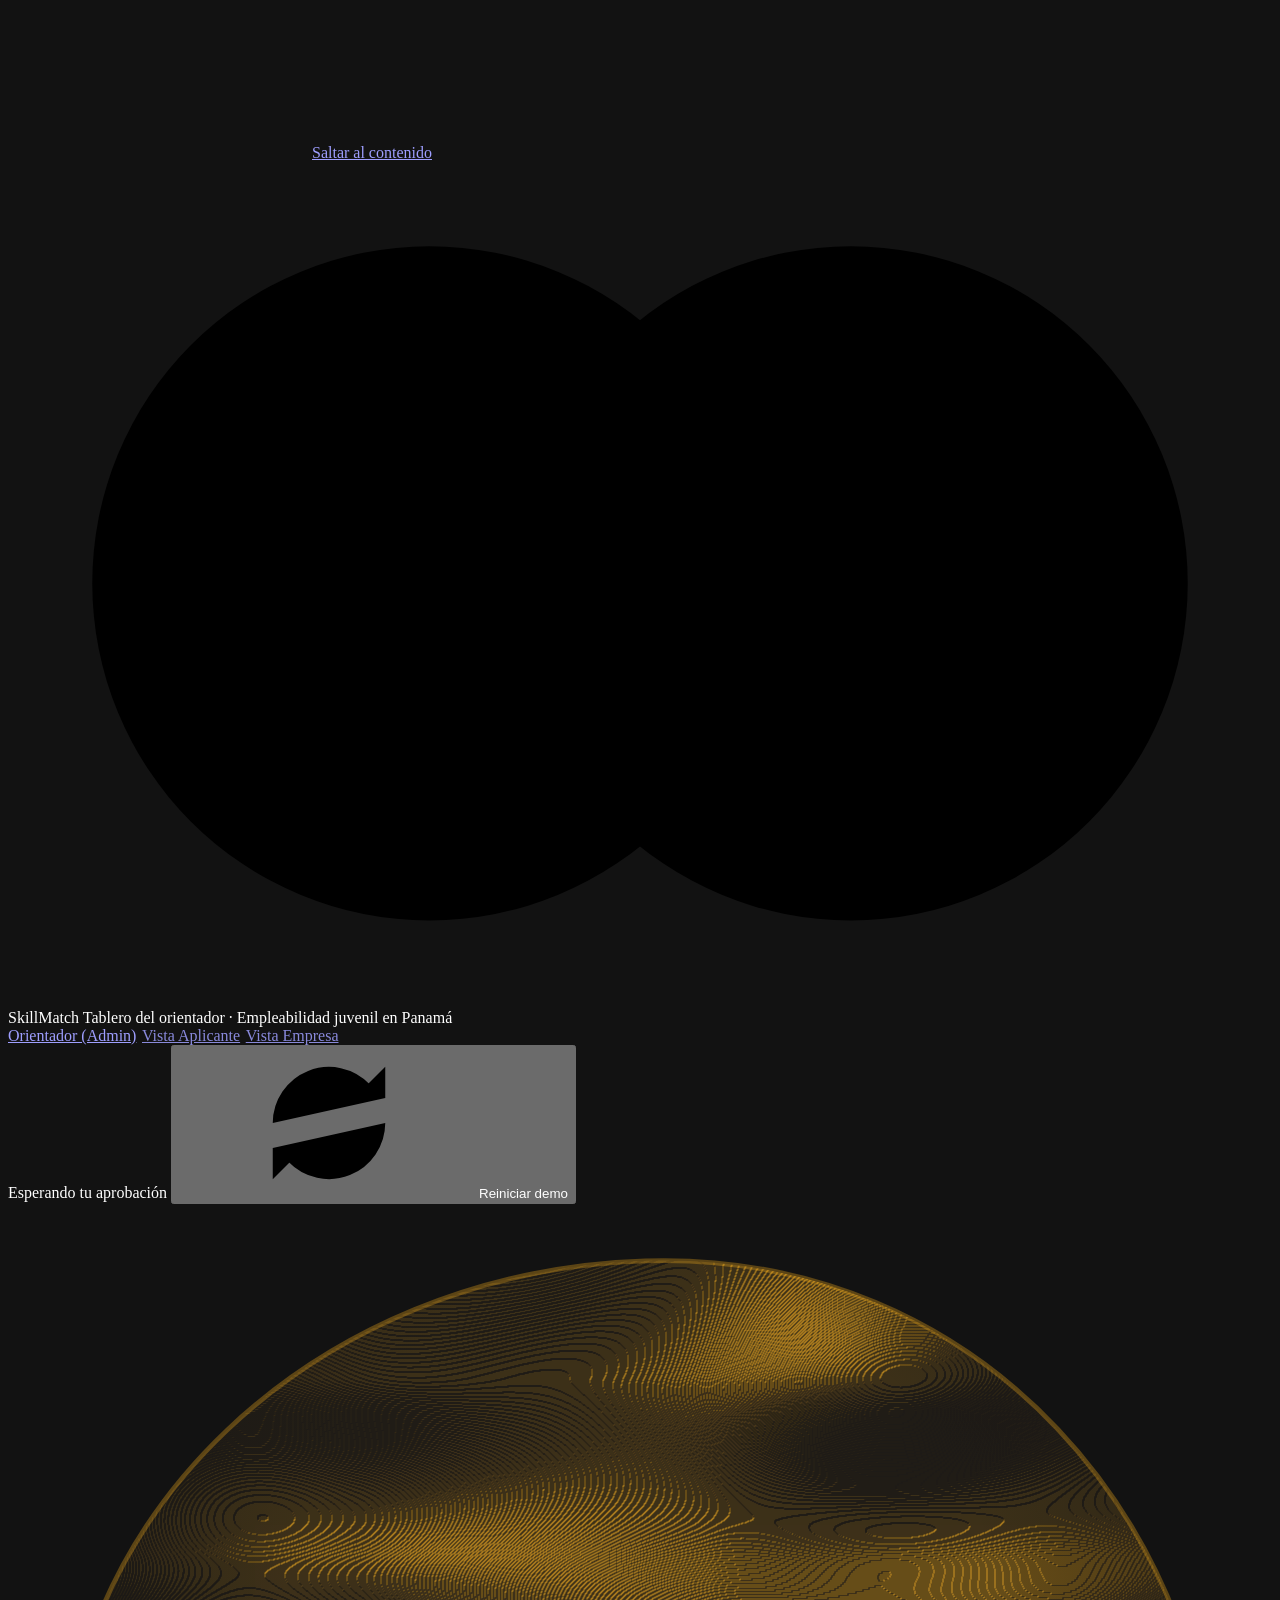
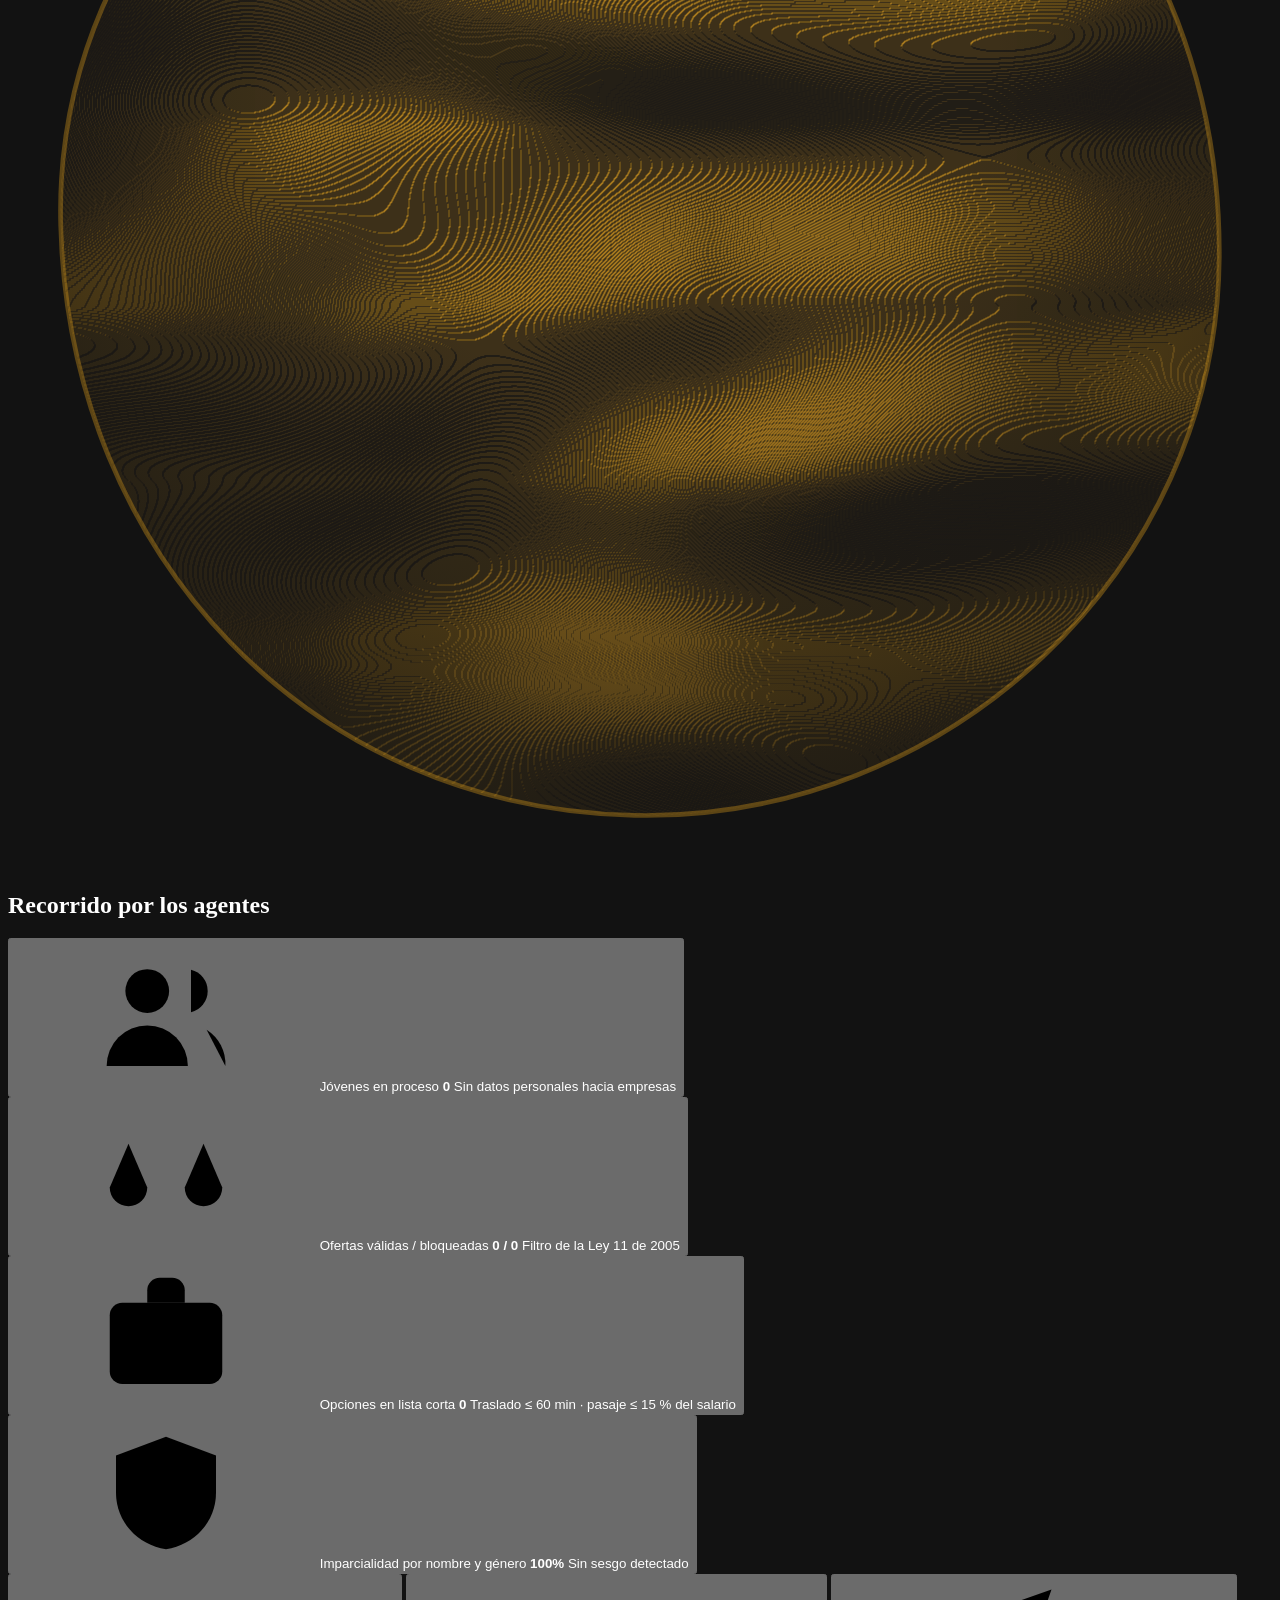
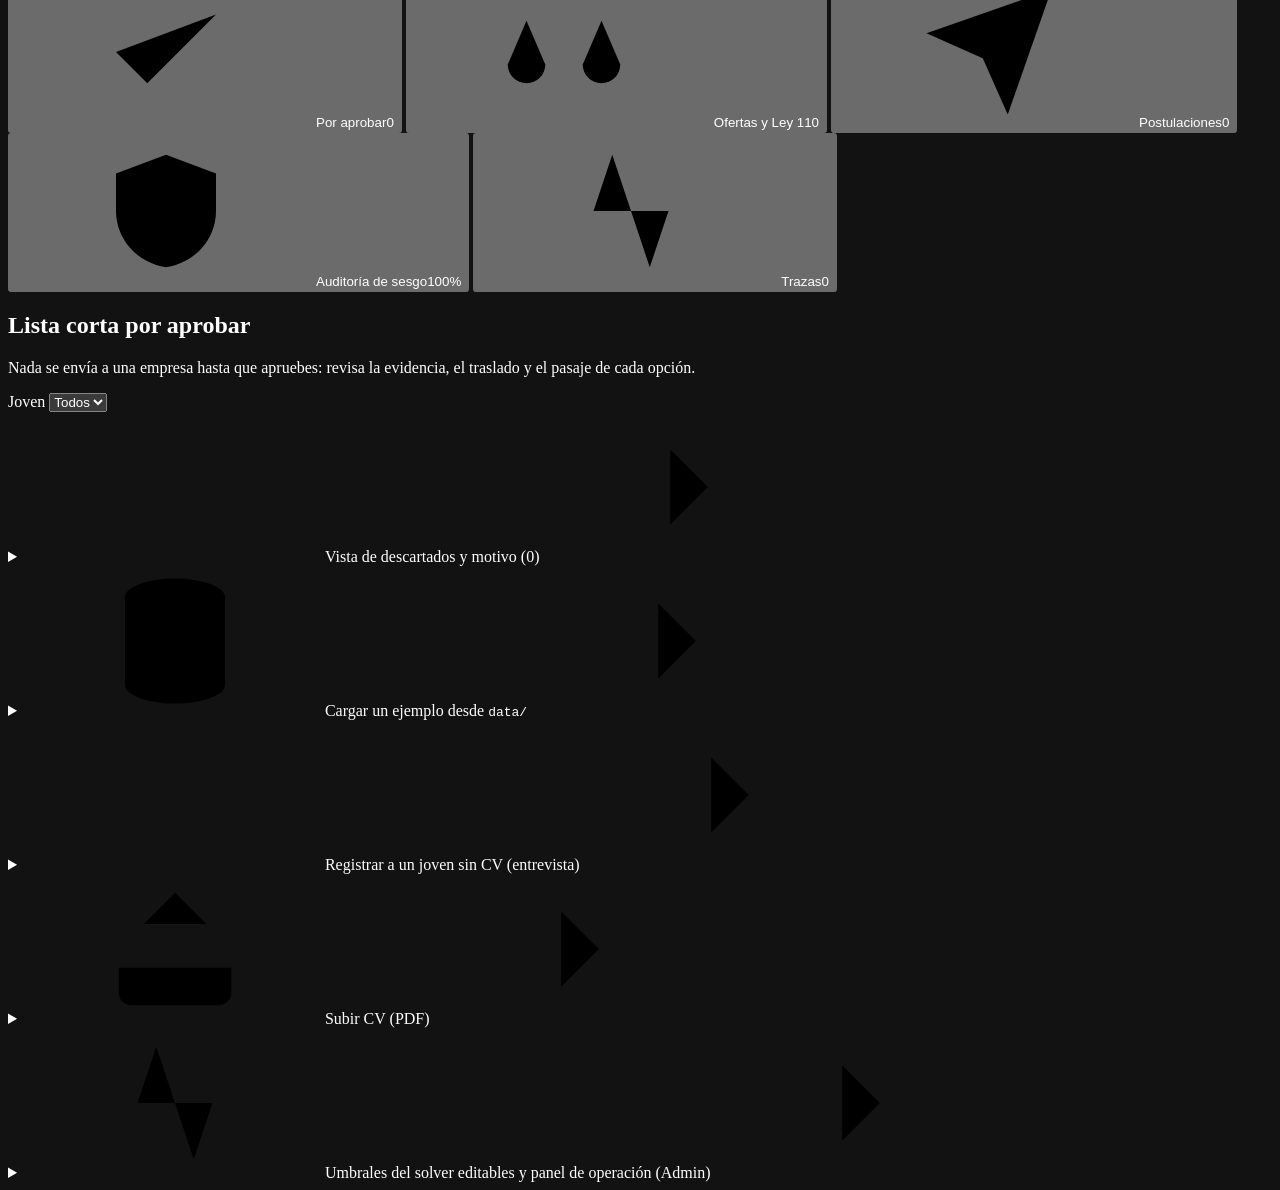
==== commit 018d75d7: "Merge main en issue-279: resumen de la empresa junto a los mensajes de candidatos Co-Authored-By: Cl" ====
--- a/app/static/index.html
+++ b/app/static/index.html
@@ -57,7 +57,6 @@
           <a href="/orientador" class="btn btn--on-dark" aria-current="page" title="Vista Admin / Orientador (control completo)">Orientador (Admin)</a>
           <a href="/joven" class="btn btn--on-dark" style="opacity:0.85;" title="Vista Aplicante (Yaritza)">Vista Aplicante</a>
           <a href="/empresa/lista-corta" class="btn btn--on-dark" style="opacity:0.85;" title="Vista Empresa (lista corta ciega: aceptar, rechazar o dar la vacante por cubierta)">Vista Empresa</a>
-          <a href="/formacion" class="btn btn--on-dark" style="opacity:0.85;" title="Vista del centro de formación (demanda por curso, cupos, vacantes que abre)">Vista Formación</a>
         </nav>
         <span id="badge-grafo" class="status-pill status-paused">Esperando tu aprobación</span>
         <button id="btn-reset" class="btn btn--on-dark" type="button" title="Vuelve a los datos iniciales del caso Yaritza">
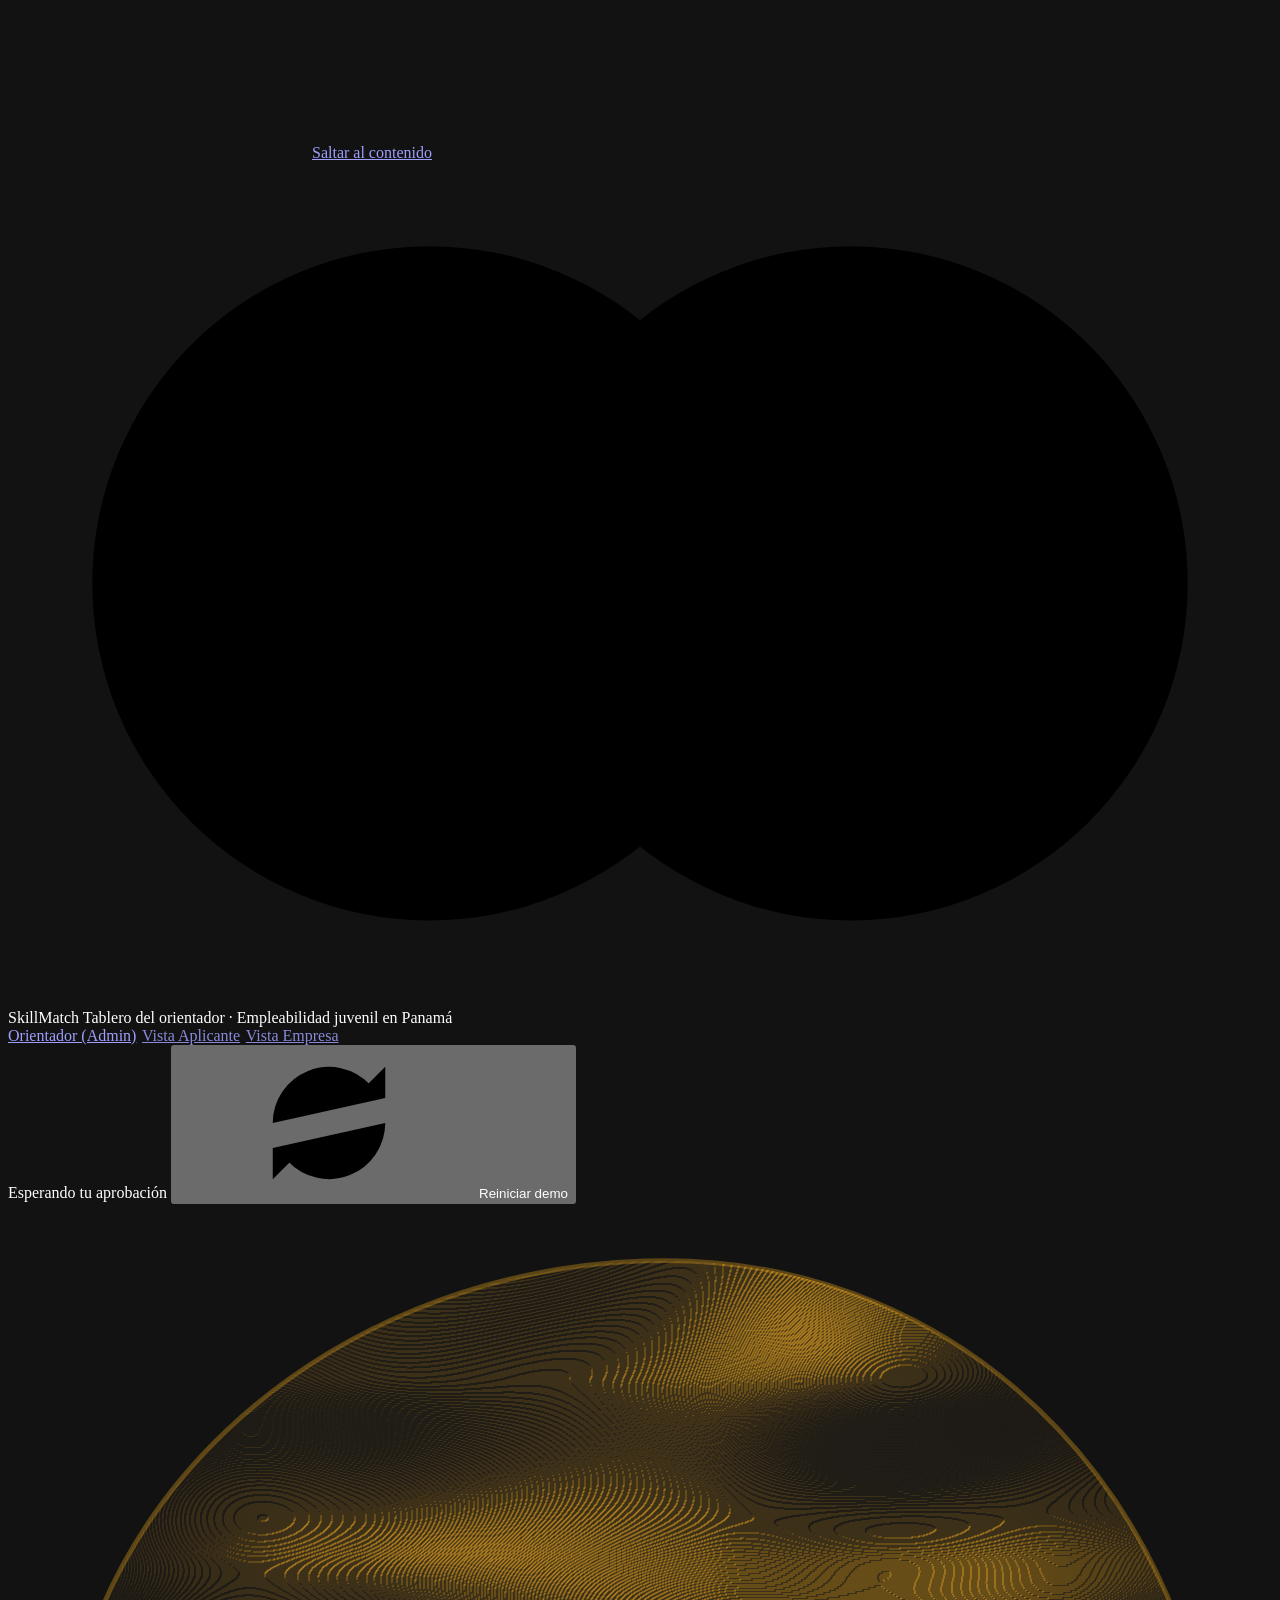
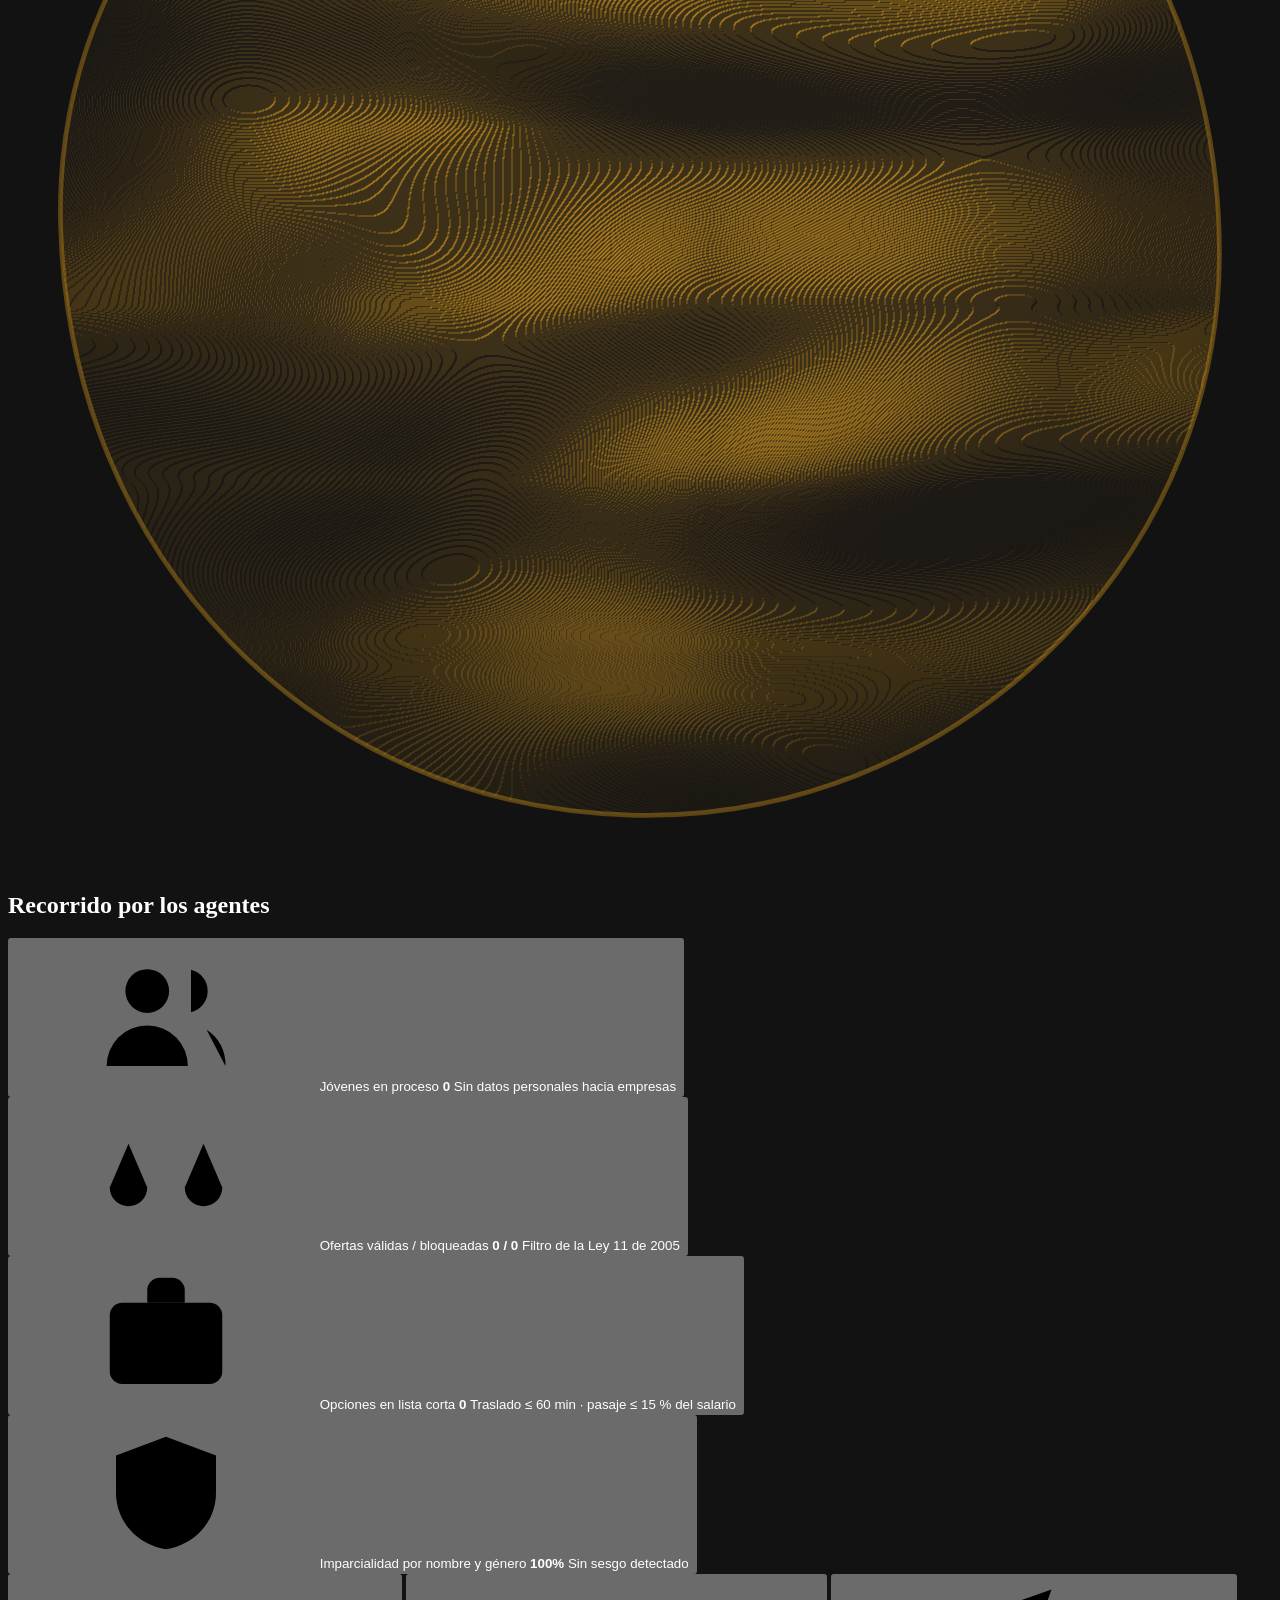
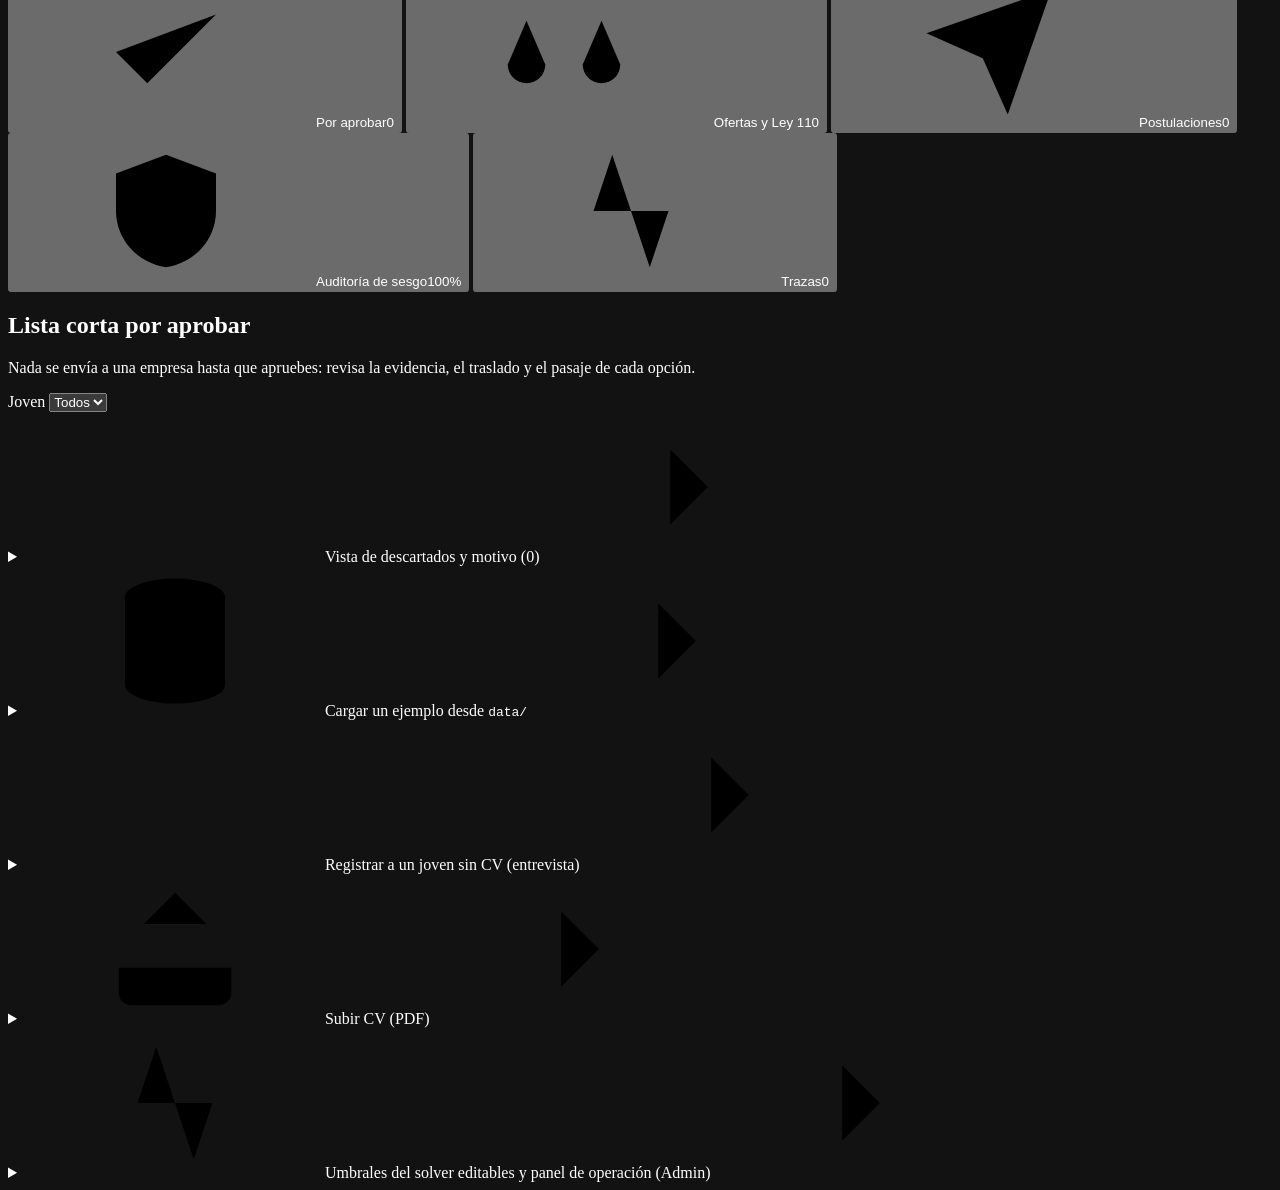
==== commit 84175385: "feat(guardrails): edad del perfil de 18 a 98 años, sin el tope de 29 (#299) Perfil.edad (schemas.py," ====
--- a/app/static/index.html
+++ b/app/static/index.html
@@ -234,7 +234,7 @@
             </label>
             <label class="field">
               <span>Edad</span>
-              <input type="number" id="np-edad" class="input" min="18" max="29" value="20" required />
+              <input type="number" id="np-edad" class="input" min="18" max="98" value="20" required />
             </label>
             <label class="field">
               <span>Corregimiento donde vive</span>
@@ -287,7 +287,7 @@
             </label>
             <label class="field">
               <span>Edad</span>
-              <input type="number" id="scv-edad" class="input" min="18" max="29" value="21" required />
+              <input type="number" id="scv-edad" class="input" min="18" max="98" value="21" required />
             </label>
             <label class="field">
               <span>Corregimiento</span>
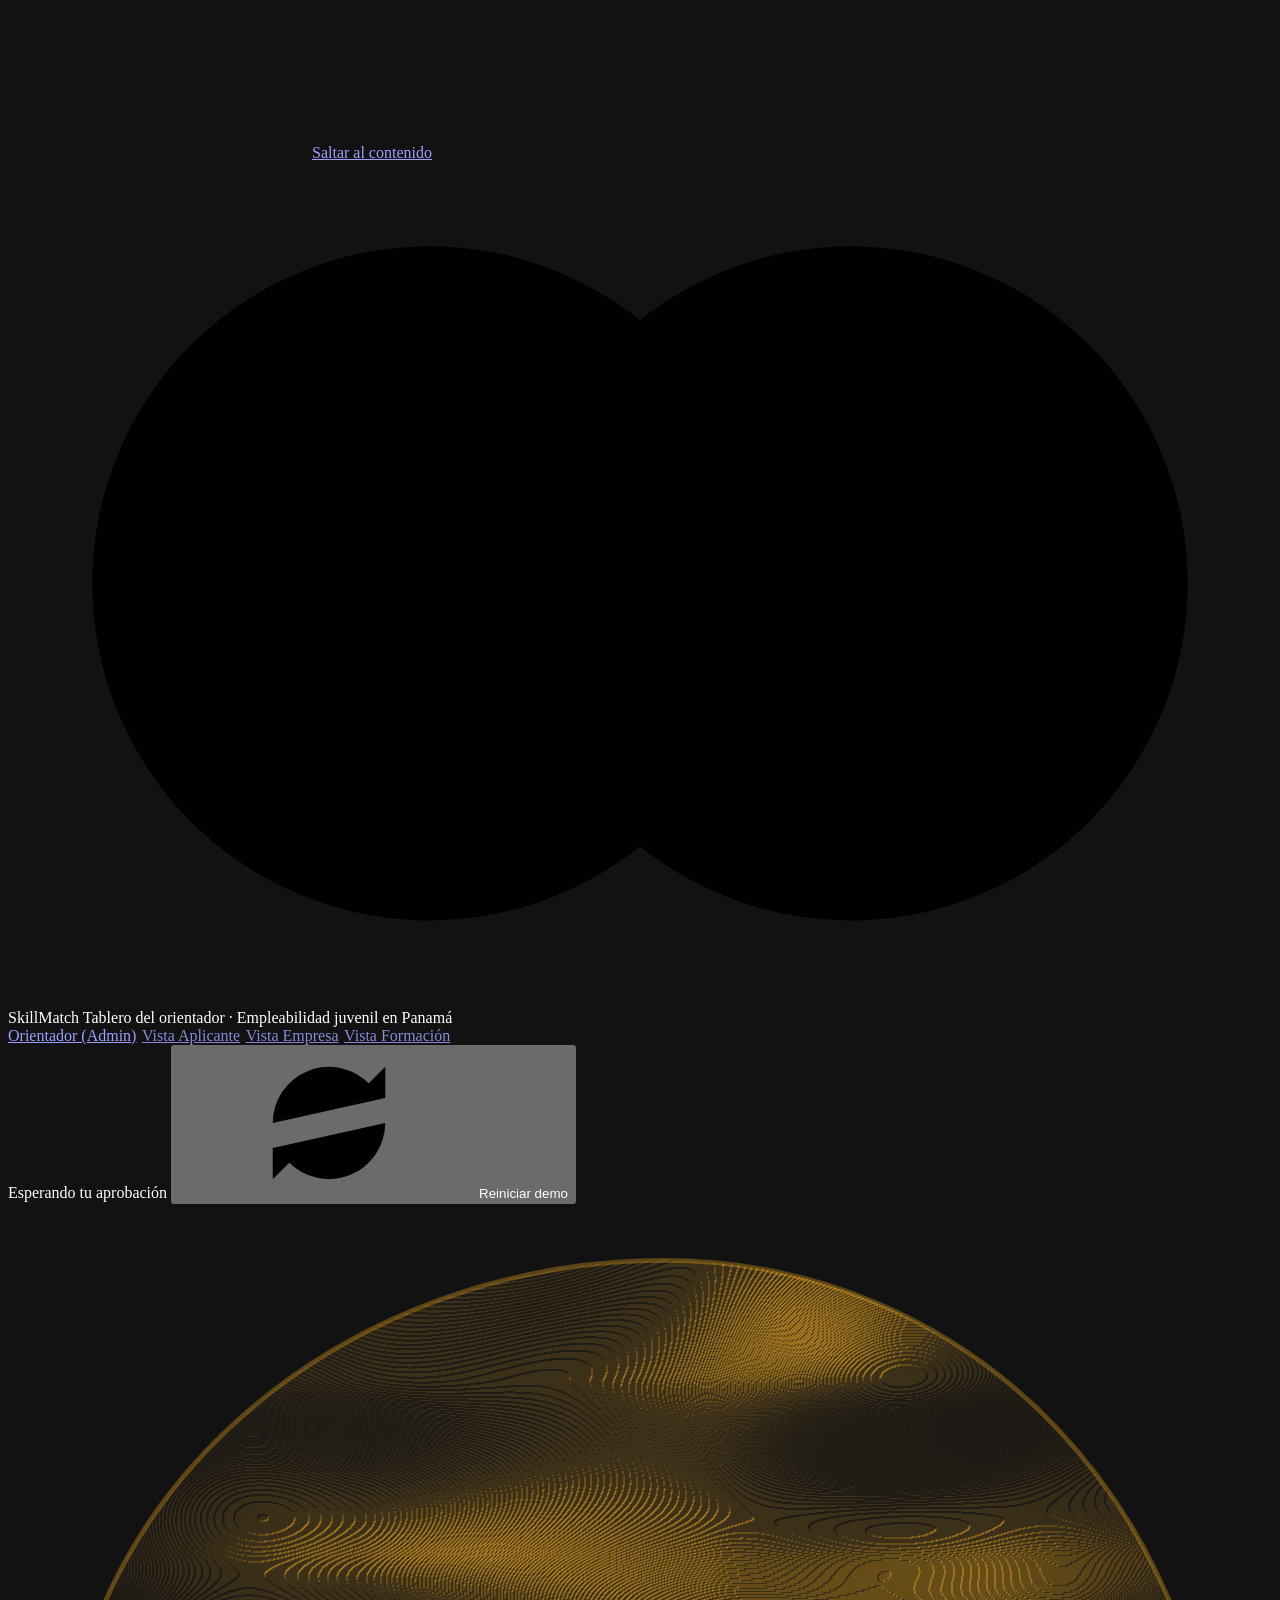
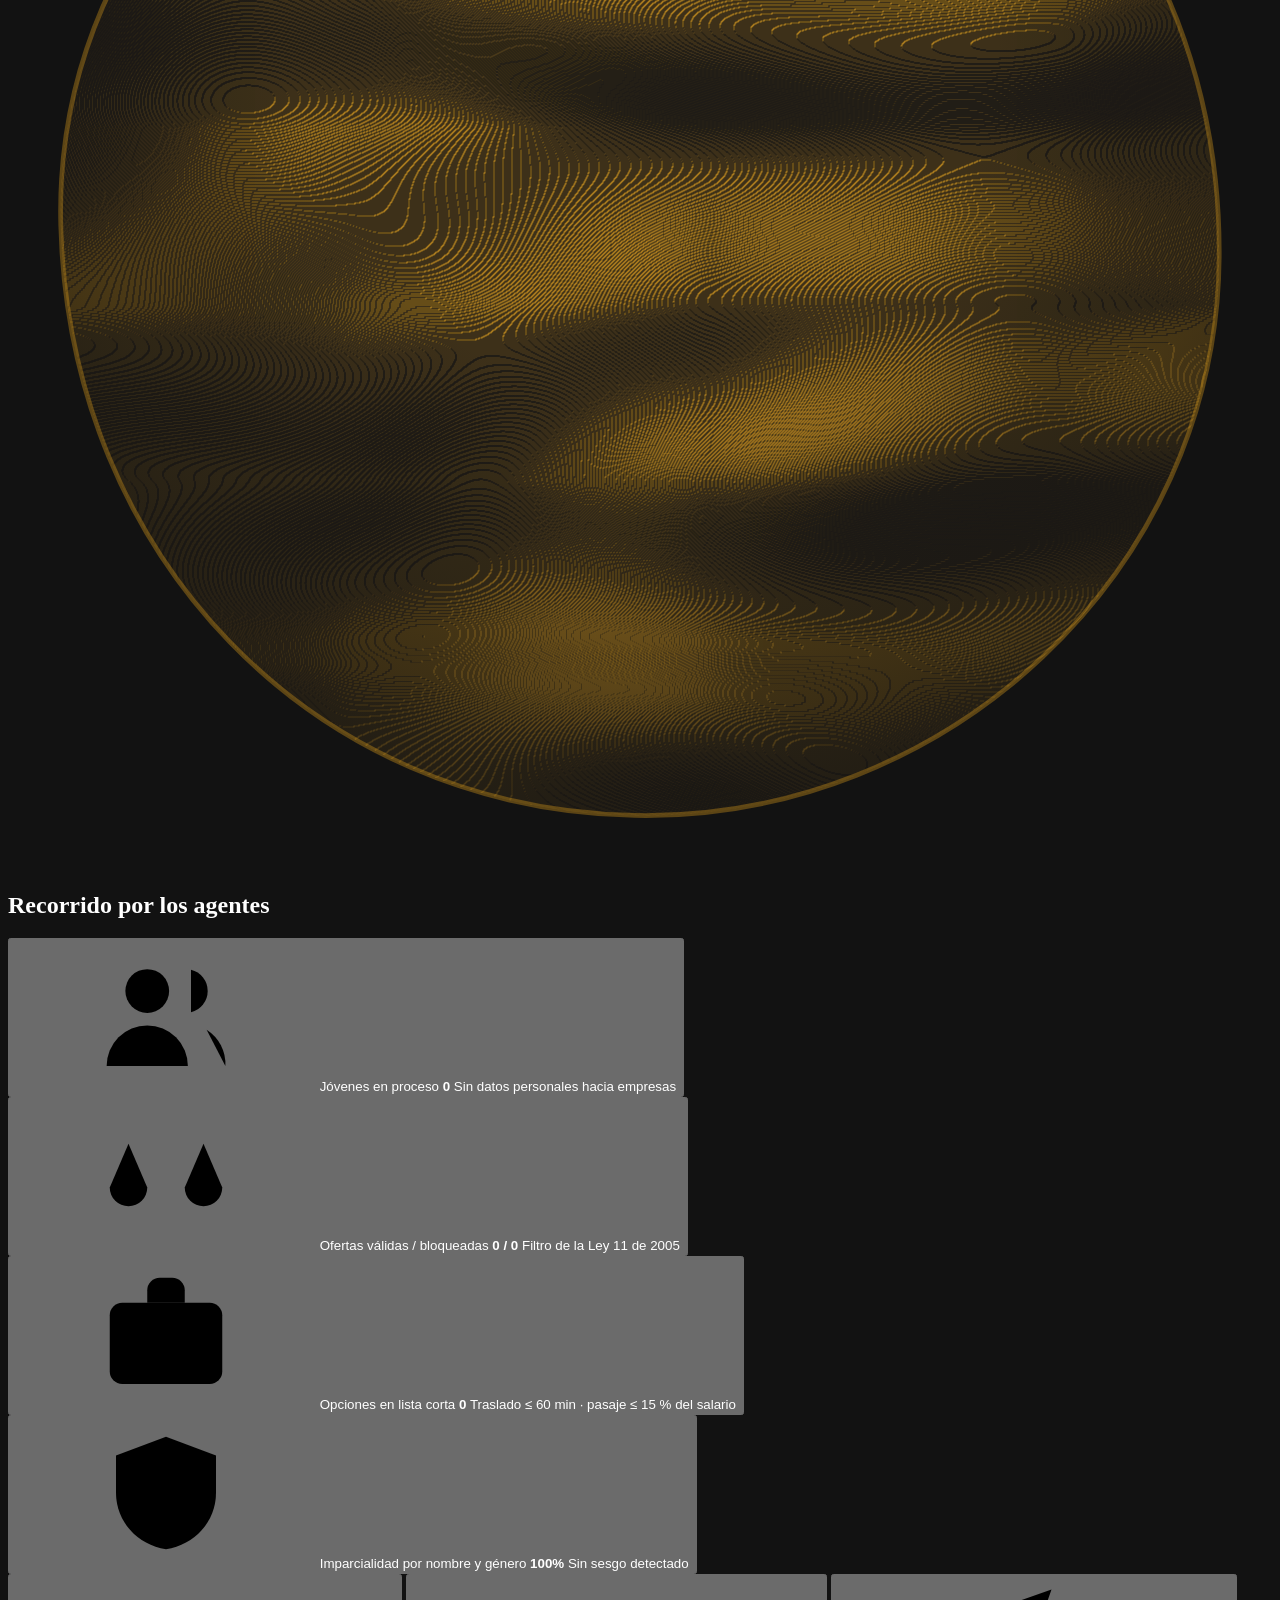
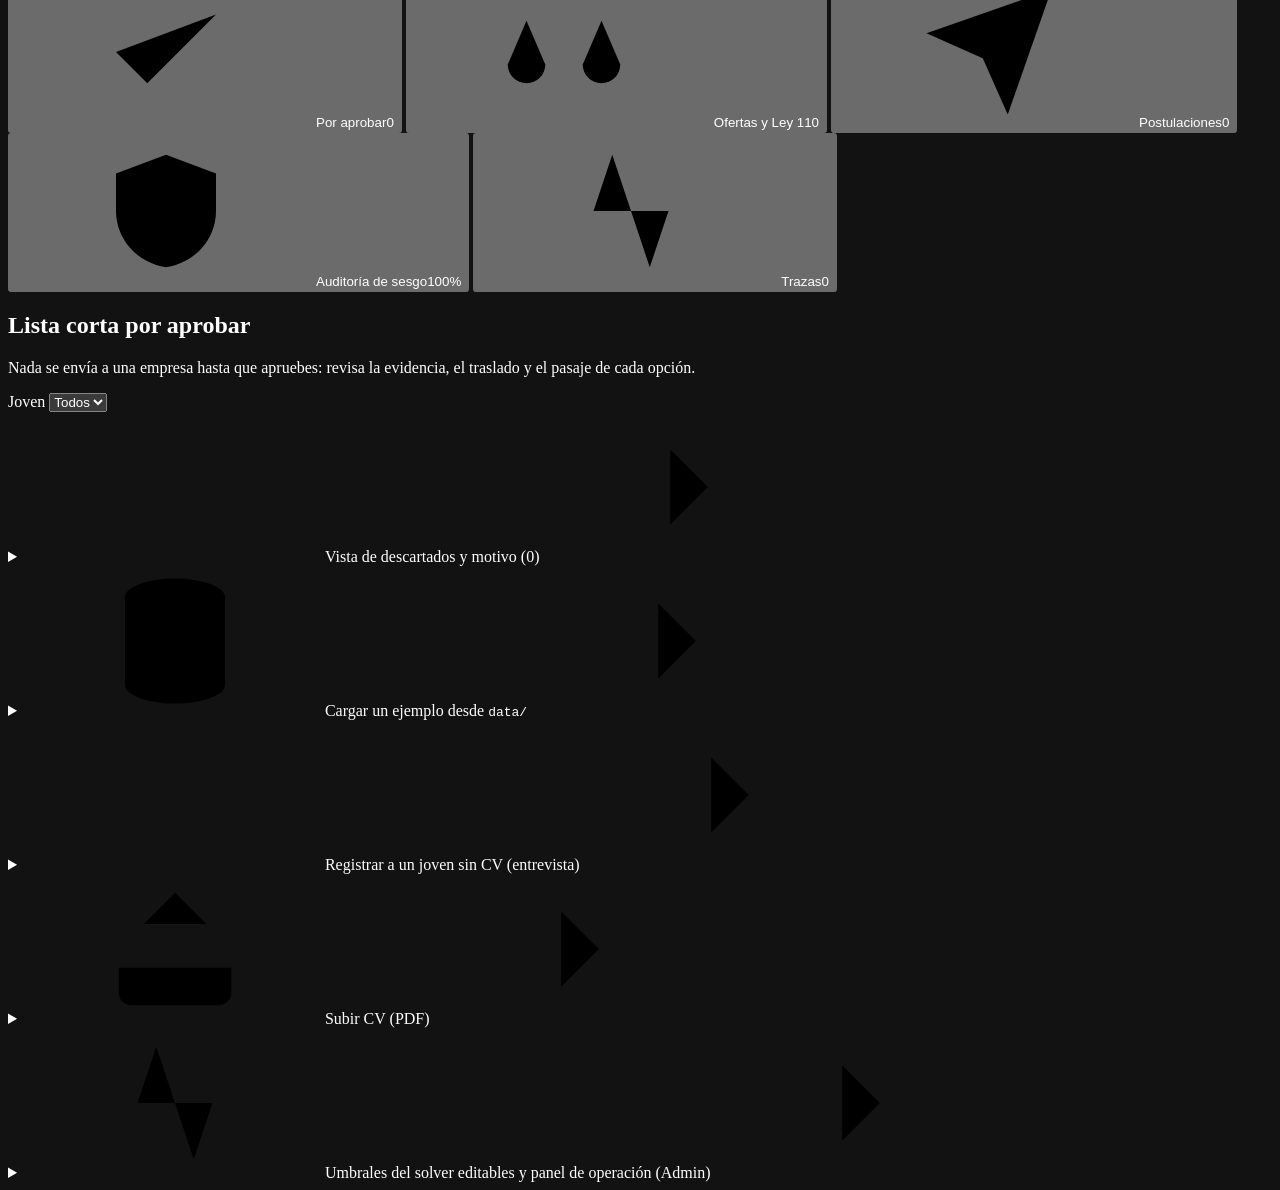
==== commit 1c1a685d: "Integración para congelar: PR #287 (issue-286-vista-formacion)" ====
--- a/app/static/index.html
+++ b/app/static/index.html
@@ -57,6 +57,7 @@
           <a href="/orientador" class="btn btn--on-dark" aria-current="page" title="Vista Admin / Orientador (control completo)">Orientador (Admin)</a>
           <a href="/joven" class="btn btn--on-dark" style="opacity:0.85;" title="Vista Aplicante (Yaritza)">Vista Aplicante</a>
           <a href="/empresa/lista-corta" class="btn btn--on-dark" style="opacity:0.85;" title="Vista Empresa (lista corta ciega: aceptar, rechazar o dar la vacante por cubierta)">Vista Empresa</a>
+          <a href="/formacion" class="btn btn--on-dark" style="opacity:0.85;" title="Vista del centro de formación (demanda por curso, cupos, vacantes que abre)">Vista Formación</a>
         </nav>
         <span id="badge-grafo" class="status-pill status-paused">Esperando tu aprobación</span>
         <button id="btn-reset" class="btn btn--on-dark" type="button" title="Vuelve a los datos iniciales del caso Yaritza">
@@ -234,7 +235,7 @@
             </label>
             <label class="field">
               <span>Edad</span>
-              <input type="number" id="np-edad" class="input" min="18" max="98" value="20" required />
+              <input type="number" id="np-edad" class="input" min="18" max="29" value="20" required />
             </label>
             <label class="field">
               <span>Corregimiento donde vive</span>
@@ -287,7 +288,7 @@
             </label>
             <label class="field">
               <span>Edad</span>
-              <input type="number" id="scv-edad" class="input" min="18" max="98" value="21" required />
+              <input type="number" id="scv-edad" class="input" min="18" max="29" value="21" required />
             </label>
             <label class="field">
               <span>Corregimiento</span>
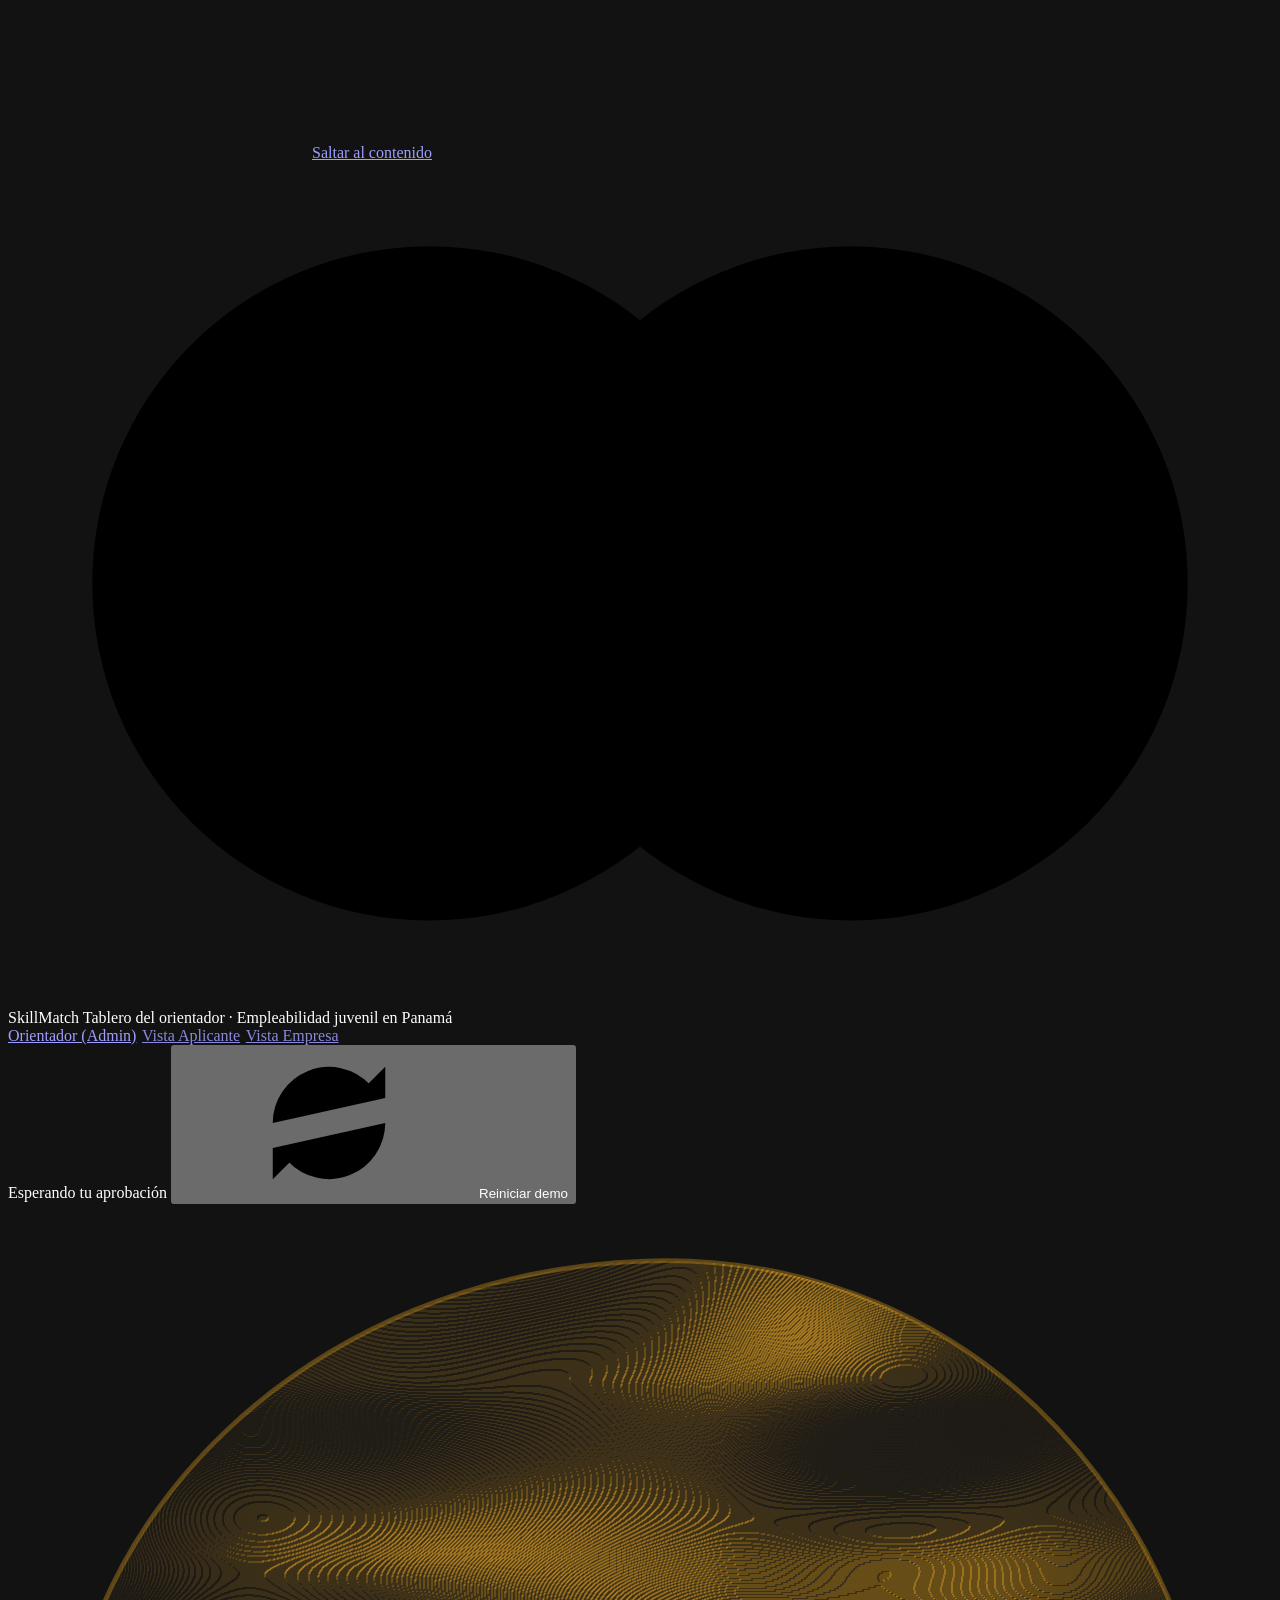
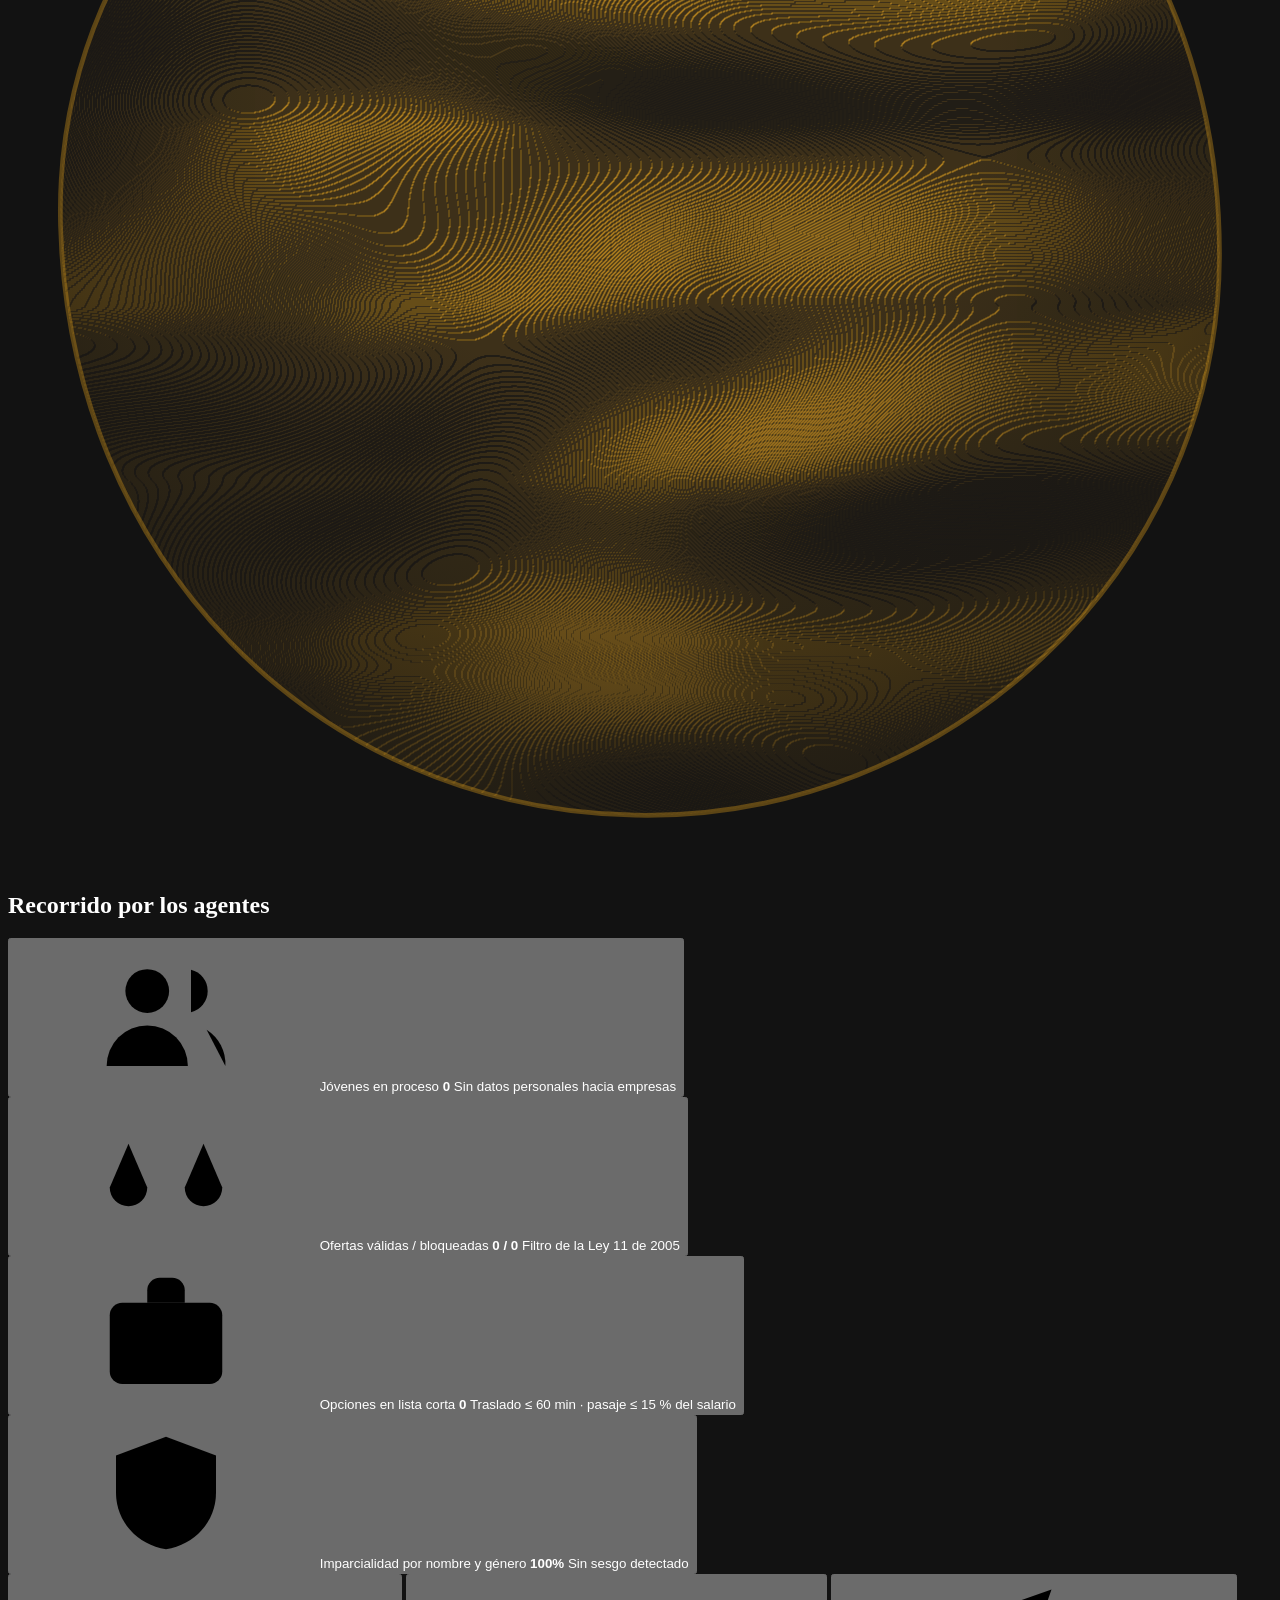
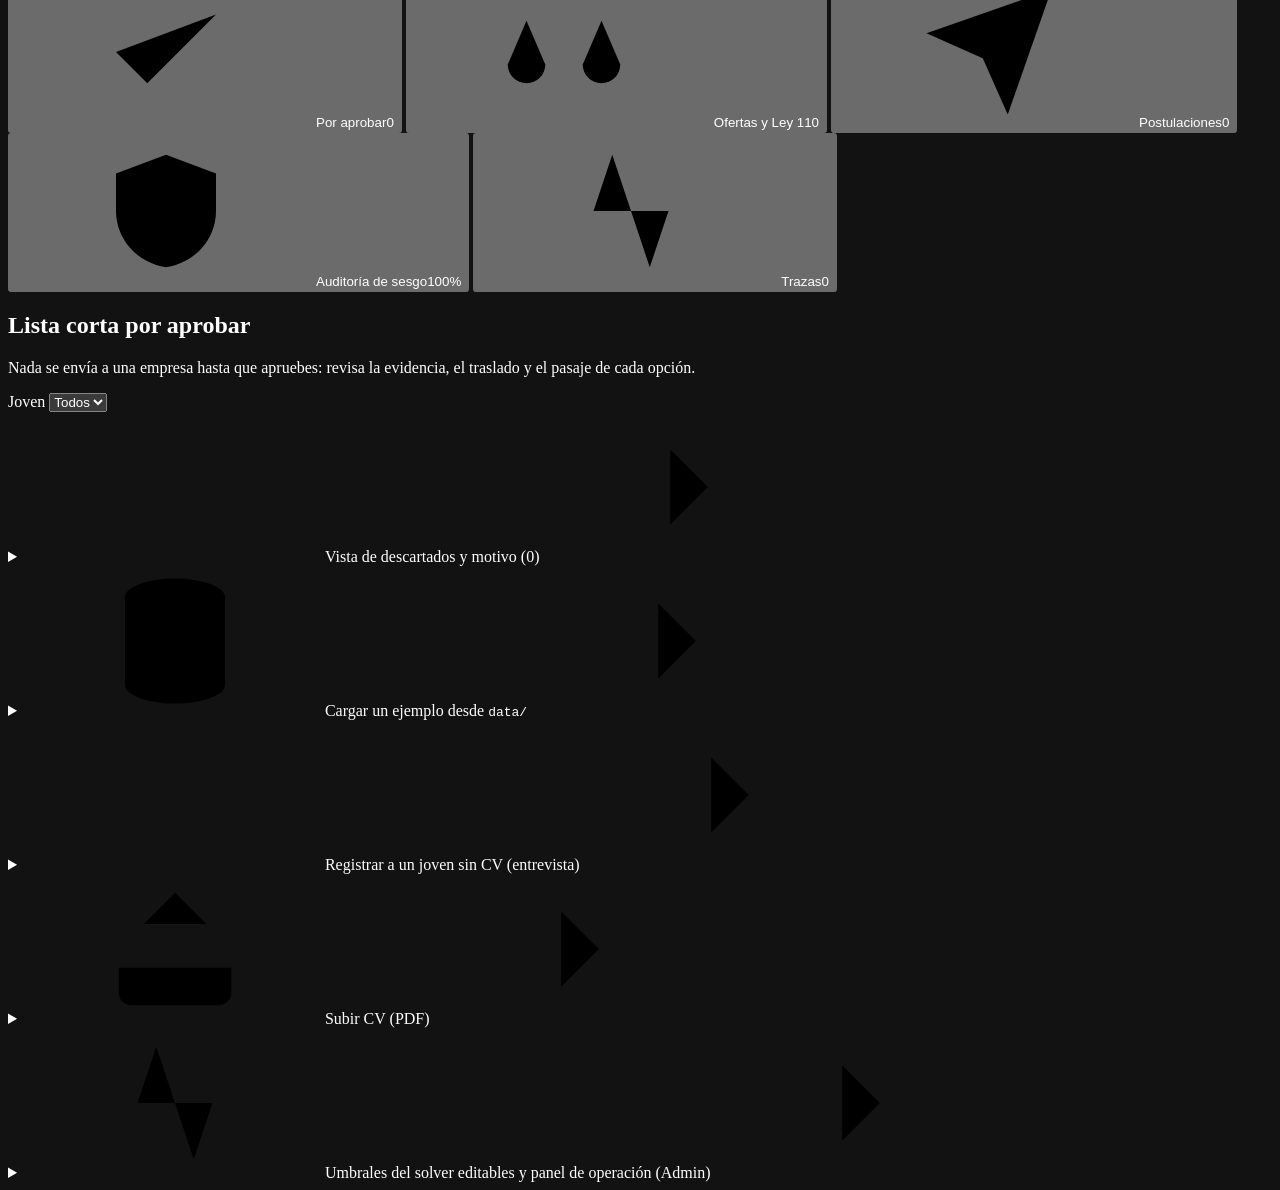
==== commit 65c7caf3: "feat(joven): ingreso por CV y diseño móvil (#274)" ====
--- a/app/static/index.html
+++ b/app/static/index.html
@@ -6,7 +6,8 @@
   <meta name="color-scheme" content="dark" />
   <title>SkillMatch, tablero del orientador</title>
   <link rel="icon" href="data:image/svg+xml,%3Csvg xmlns='http://www.w3.org/2000/svg' viewBox='0 0 32 32'%3E%3Crect width='32' height='32' rx='8' fill='%230e0d0b'/%3E%3Cg fill='none' stroke='%23e2a11b' stroke-width='2.4'%3E%3Ccircle cx='12.5' cy='16' r='7'/%3E%3Ccircle cx='19.5' cy='16' r='7'/%3E%3C/g%3E%3C/svg%3E" />
-  <link rel="stylesheet" href="/static/styles.css?v=2026101702" />
+  <link rel="stylesheet" href="/static/styles.css?v=2026101703" />
+  <link rel="stylesheet" href="/static/mobile.css?v=2026101703" />
 </head>
 <body>
   <!-- Íconos en línea: la demo debe funcionar sin conexión, así que nada se carga de fuera. -->
@@ -57,7 +58,6 @@
           <a href="/orientador" class="btn btn--on-dark" aria-current="page" title="Vista Admin / Orientador (control completo)">Orientador (Admin)</a>
           <a href="/joven" class="btn btn--on-dark" style="opacity:0.85;" title="Vista Aplicante (Yaritza)">Vista Aplicante</a>
           <a href="/empresa/lista-corta" class="btn btn--on-dark" style="opacity:0.85;" title="Vista Empresa (lista corta ciega: aceptar, rechazar o dar la vacante por cubierta)">Vista Empresa</a>
-          <a href="/formacion" class="btn btn--on-dark" style="opacity:0.85;" title="Vista del centro de formación (demanda por curso, cupos, vacantes que abre)">Vista Formación</a>
         </nav>
         <span id="badge-grafo" class="status-pill status-paused">Esperando tu aprobación</span>
         <button id="btn-reset" class="btn btn--on-dark" type="button" title="Vuelve a los datos iniciales del caso Yaritza">
@@ -553,6 +553,6 @@
 
   <div id="toast-msg" class="toast hidden" role="status" aria-live="polite"></div>
 
-  <script src="/static/app.js?v=2026101702"></script>
+  <script src="/static/app.js?v=2026101703"></script>
 </body>
 </html>
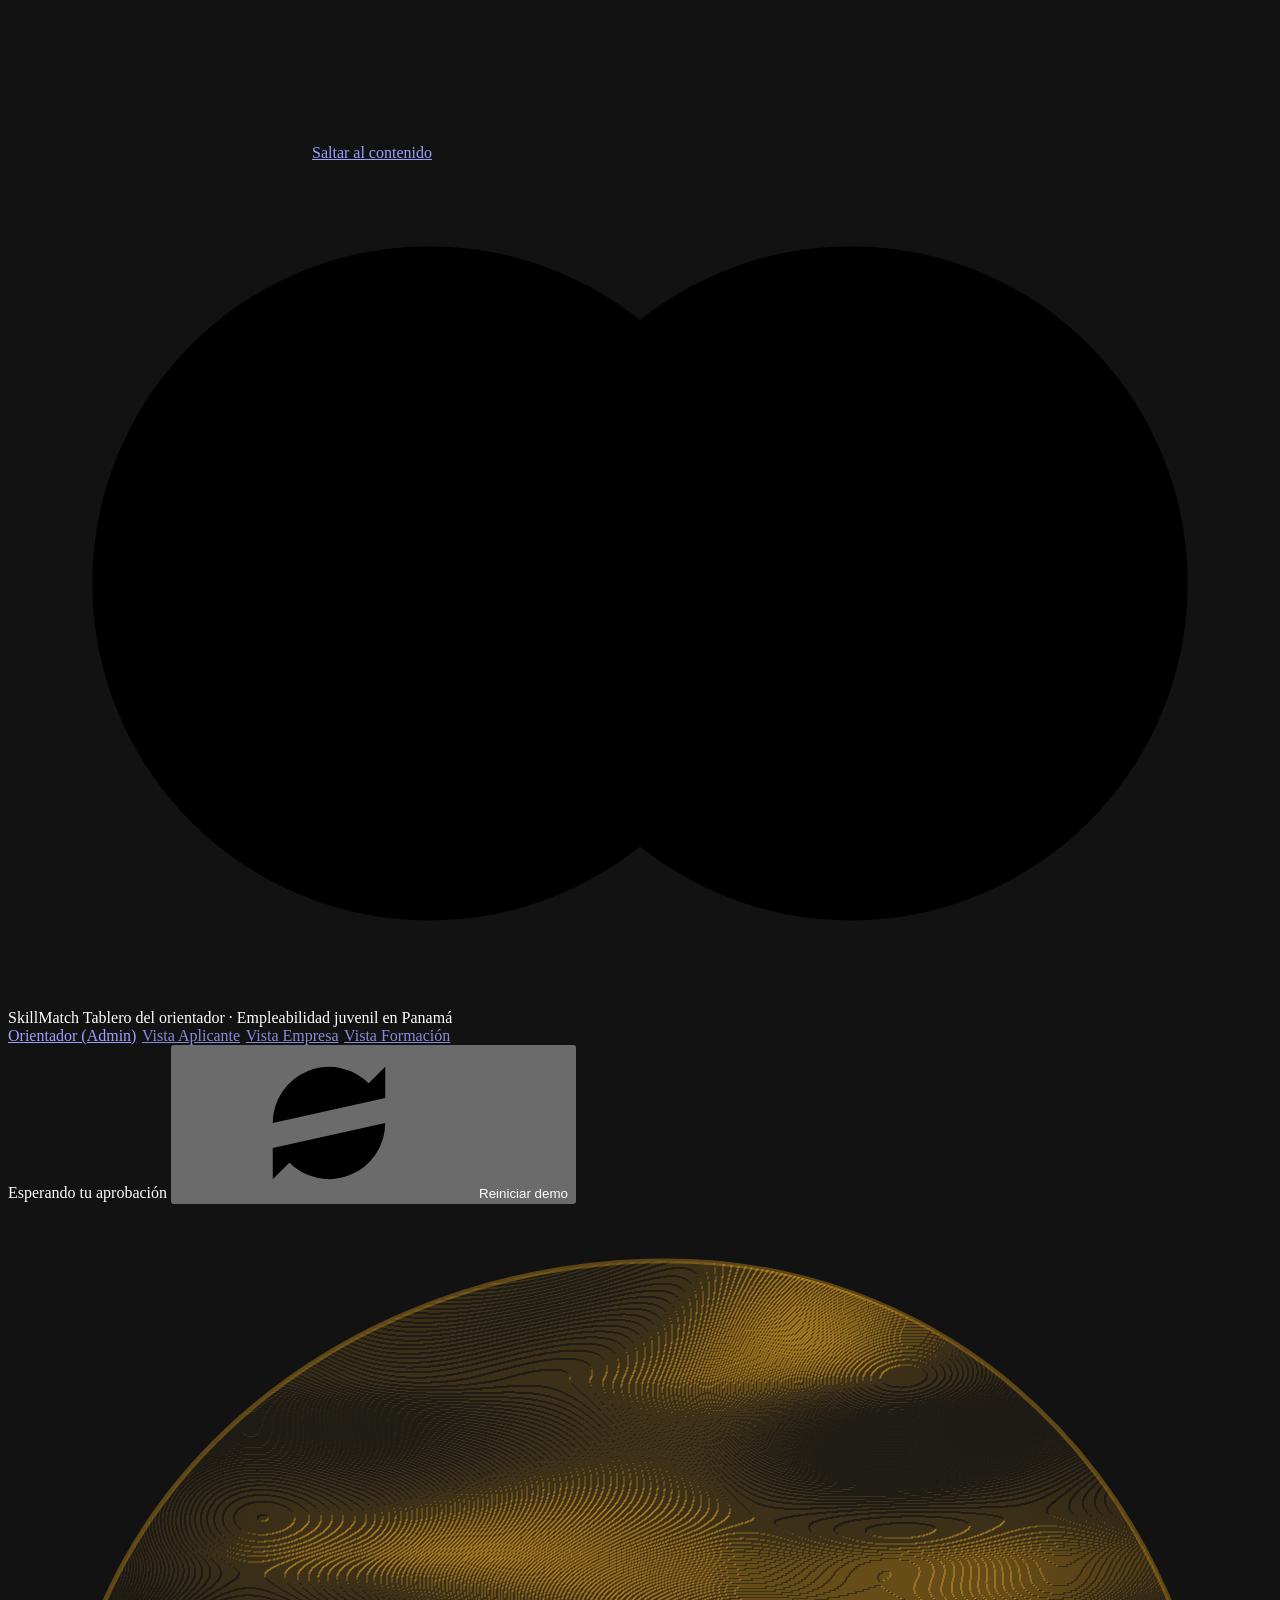
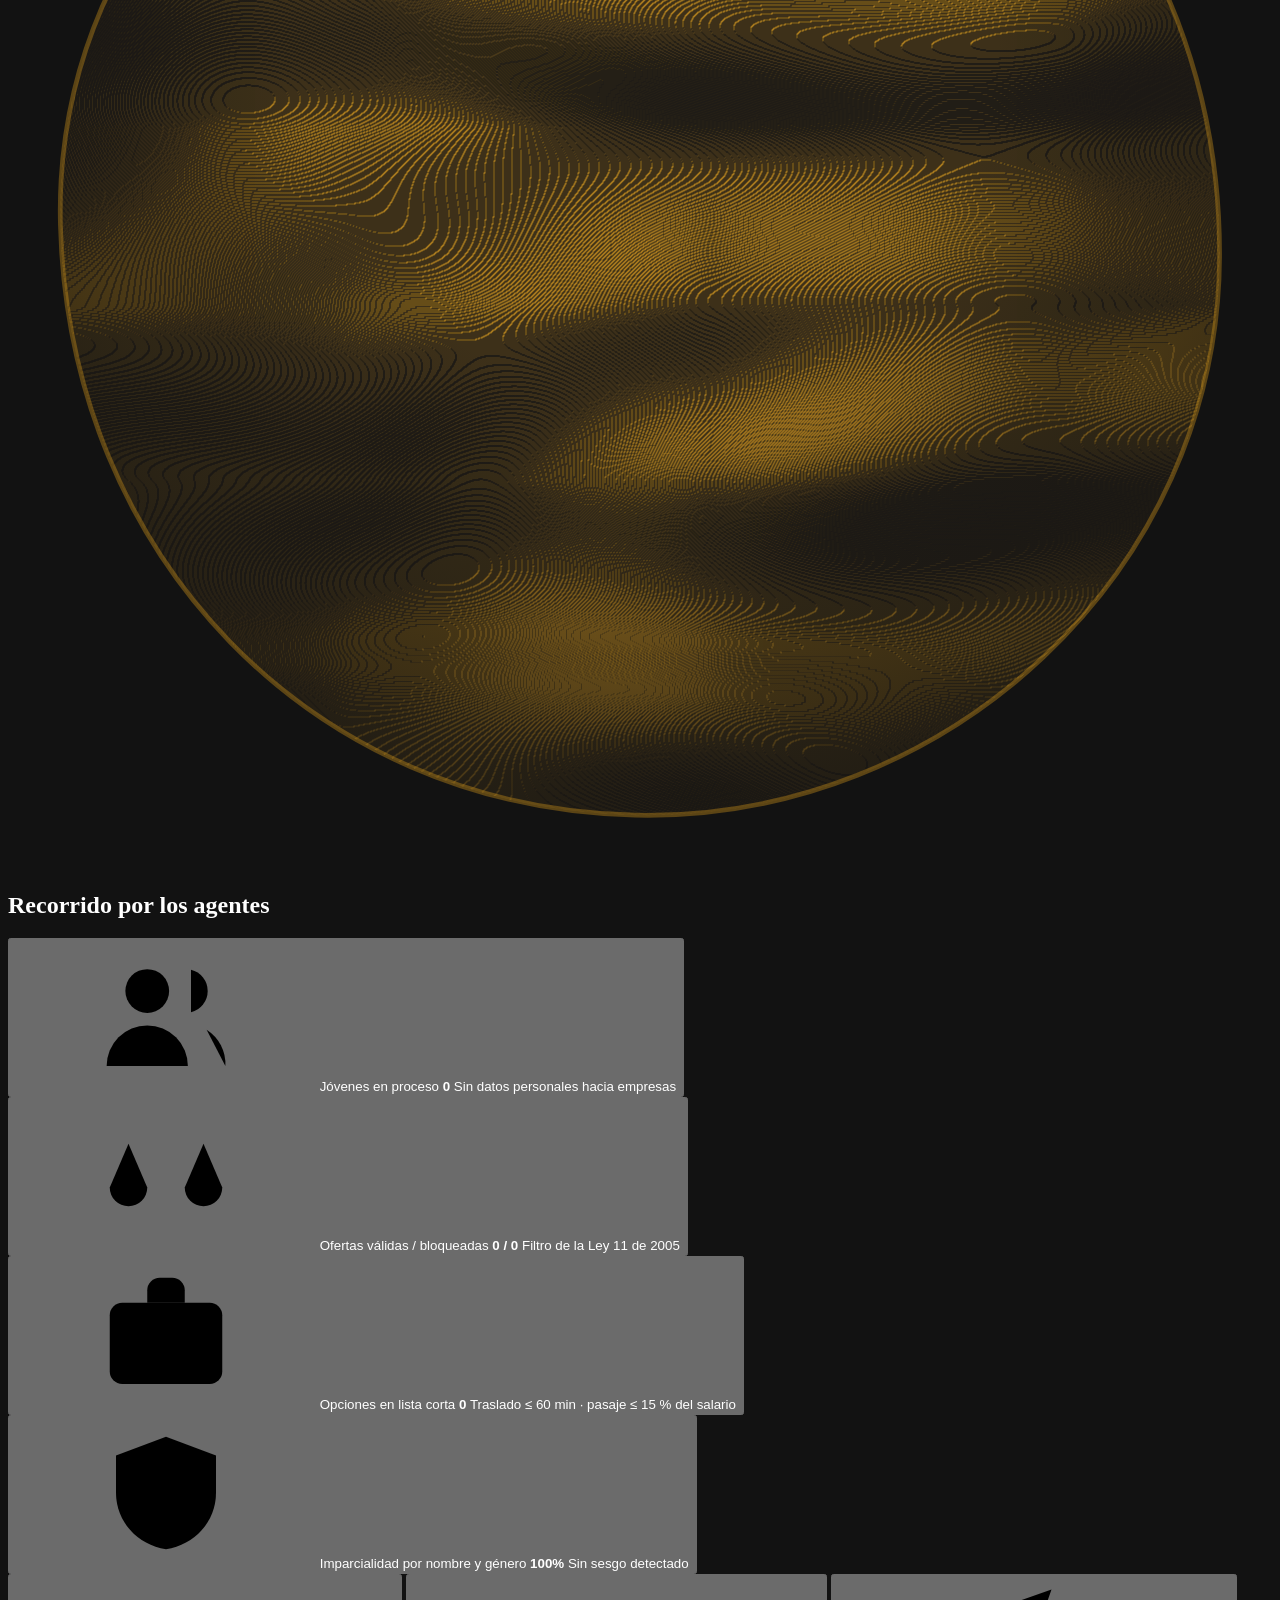
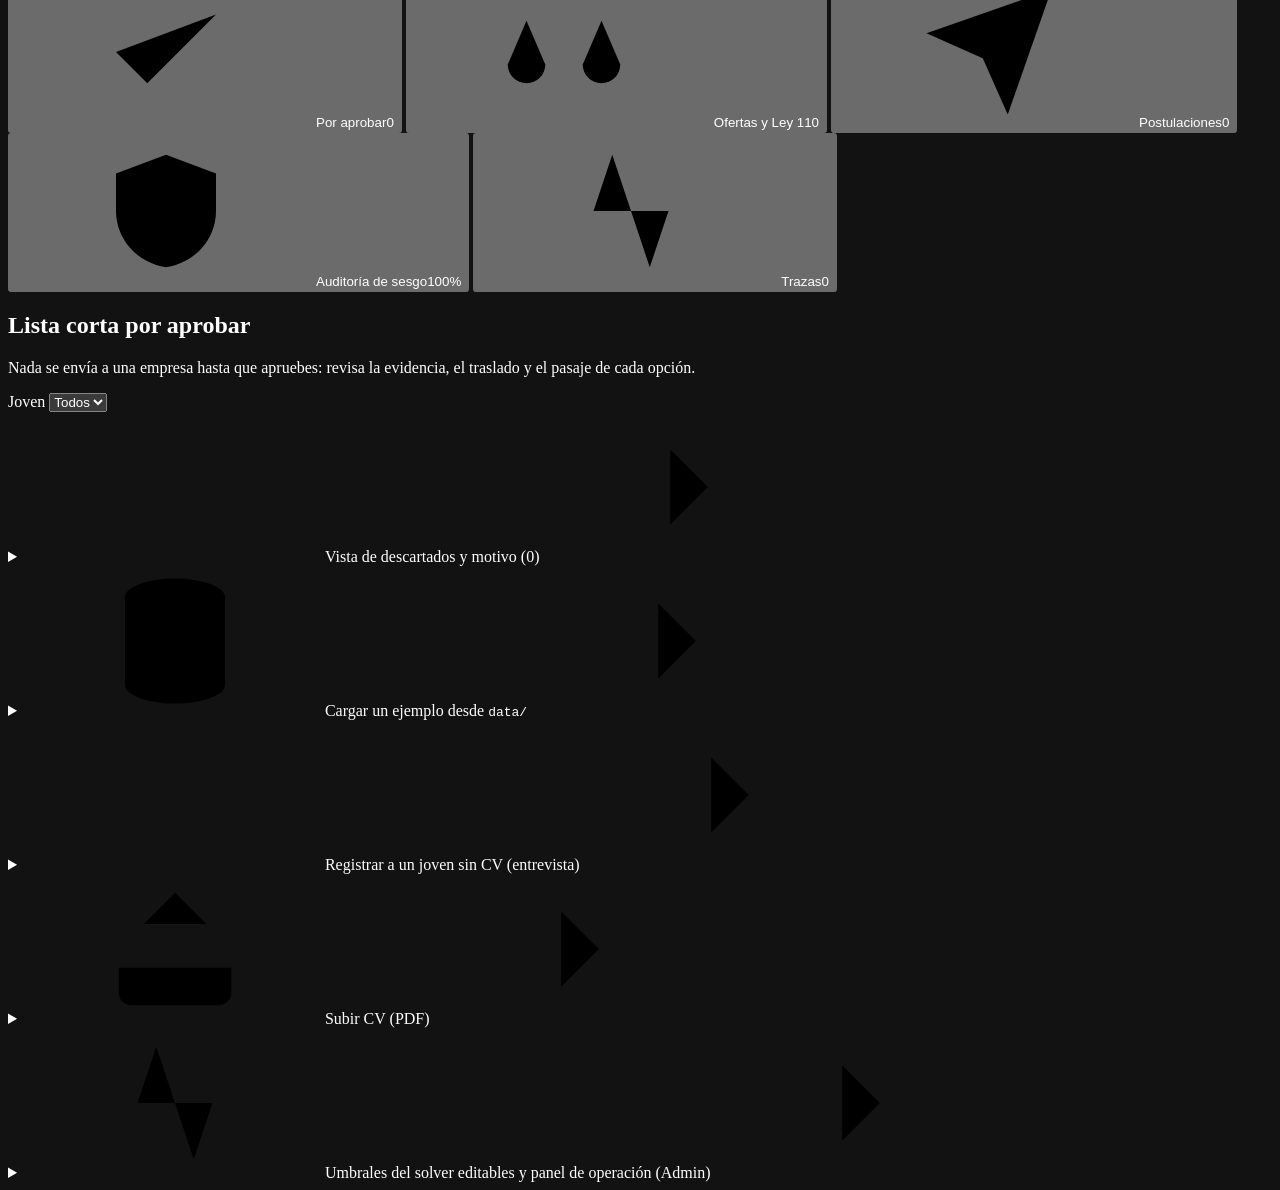
==== commit 521a4cb2: "Merge main en la integración: README y joven.html resueltos, versión 2026101703 Co-Authored-By: Clau" ====
--- a/app/static/index.html
+++ b/app/static/index.html
@@ -58,6 +58,7 @@
           <a href="/orientador" class="btn btn--on-dark" aria-current="page" title="Vista Admin / Orientador (control completo)">Orientador (Admin)</a>
           <a href="/joven" class="btn btn--on-dark" style="opacity:0.85;" title="Vista Aplicante (Yaritza)">Vista Aplicante</a>
           <a href="/empresa/lista-corta" class="btn btn--on-dark" style="opacity:0.85;" title="Vista Empresa (lista corta ciega: aceptar, rechazar o dar la vacante por cubierta)">Vista Empresa</a>
+          <a href="/formacion" class="btn btn--on-dark" style="opacity:0.85;" title="Vista del centro de formación (demanda por curso, cupos, vacantes que abre)">Vista Formación</a>
         </nav>
         <span id="badge-grafo" class="status-pill status-paused">Esperando tu aprobación</span>
         <button id="btn-reset" class="btn btn--on-dark" type="button" title="Vuelve a los datos iniciales del caso Yaritza">
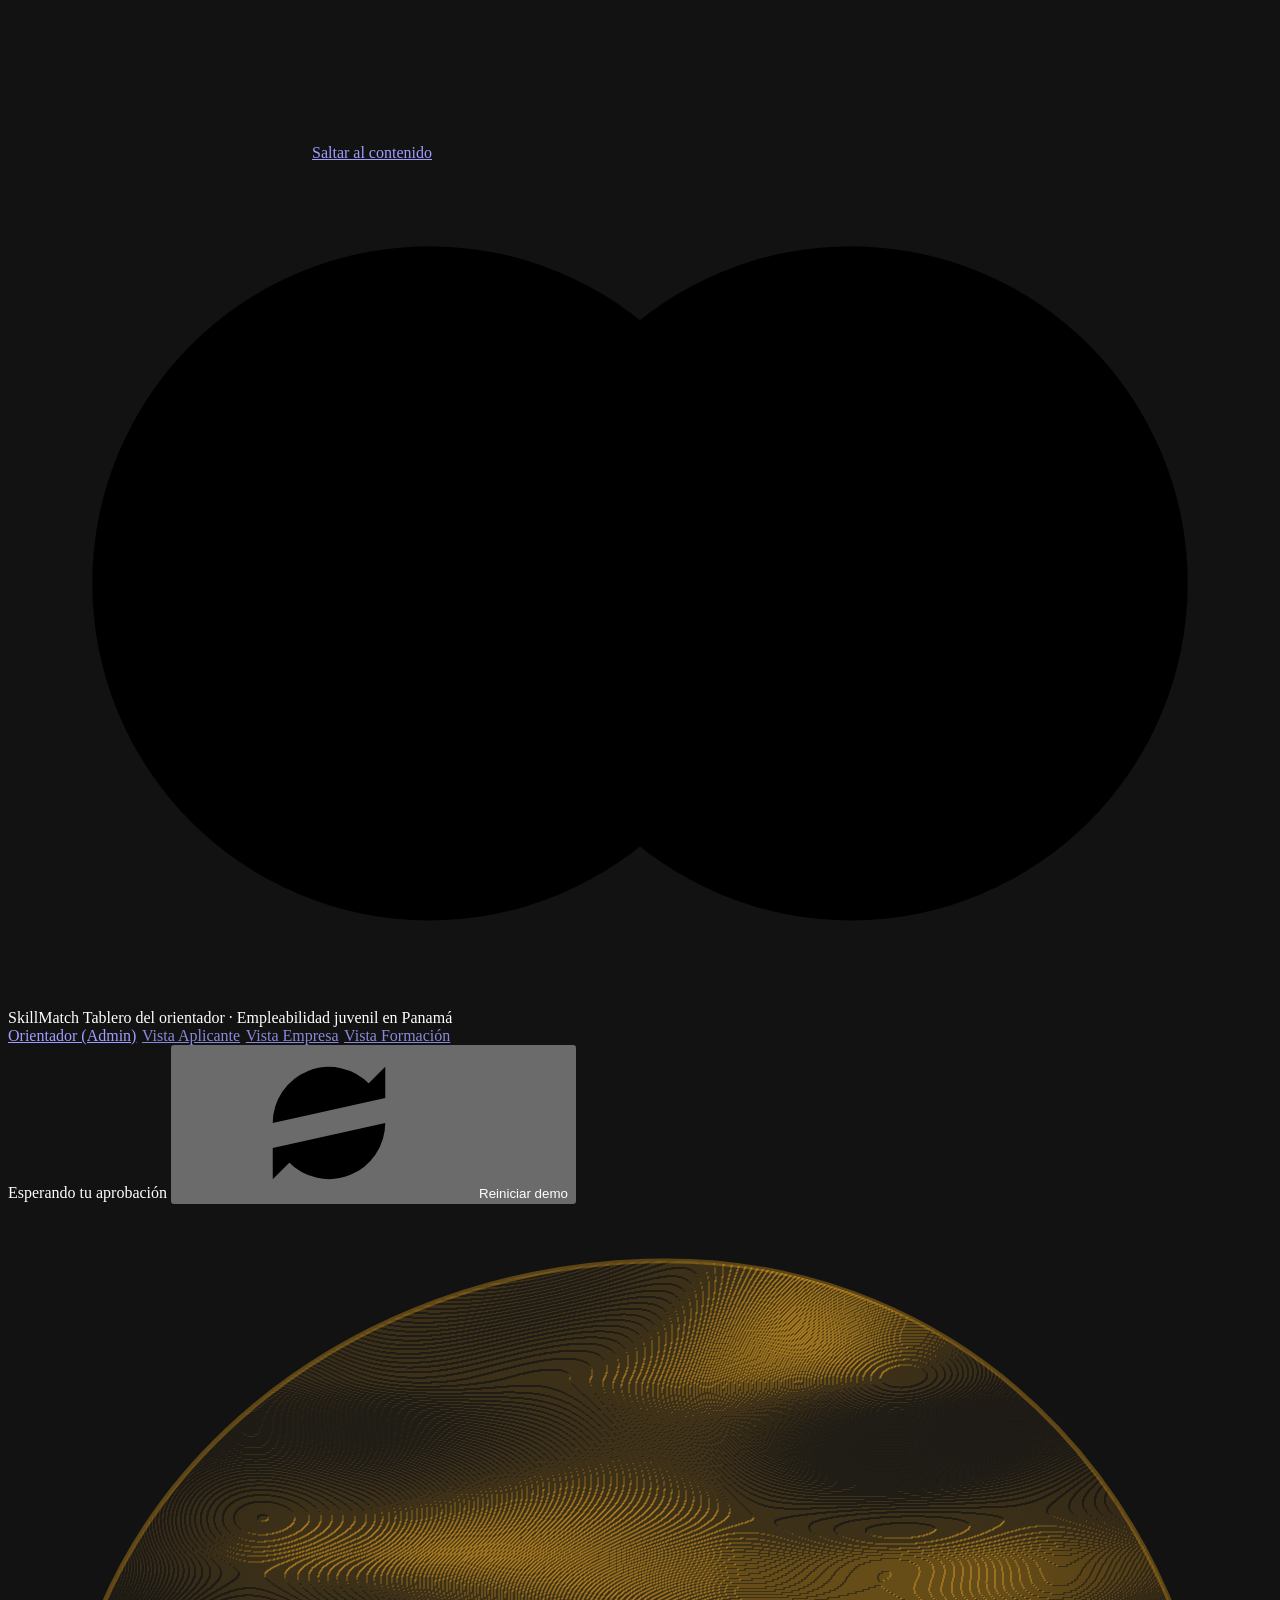
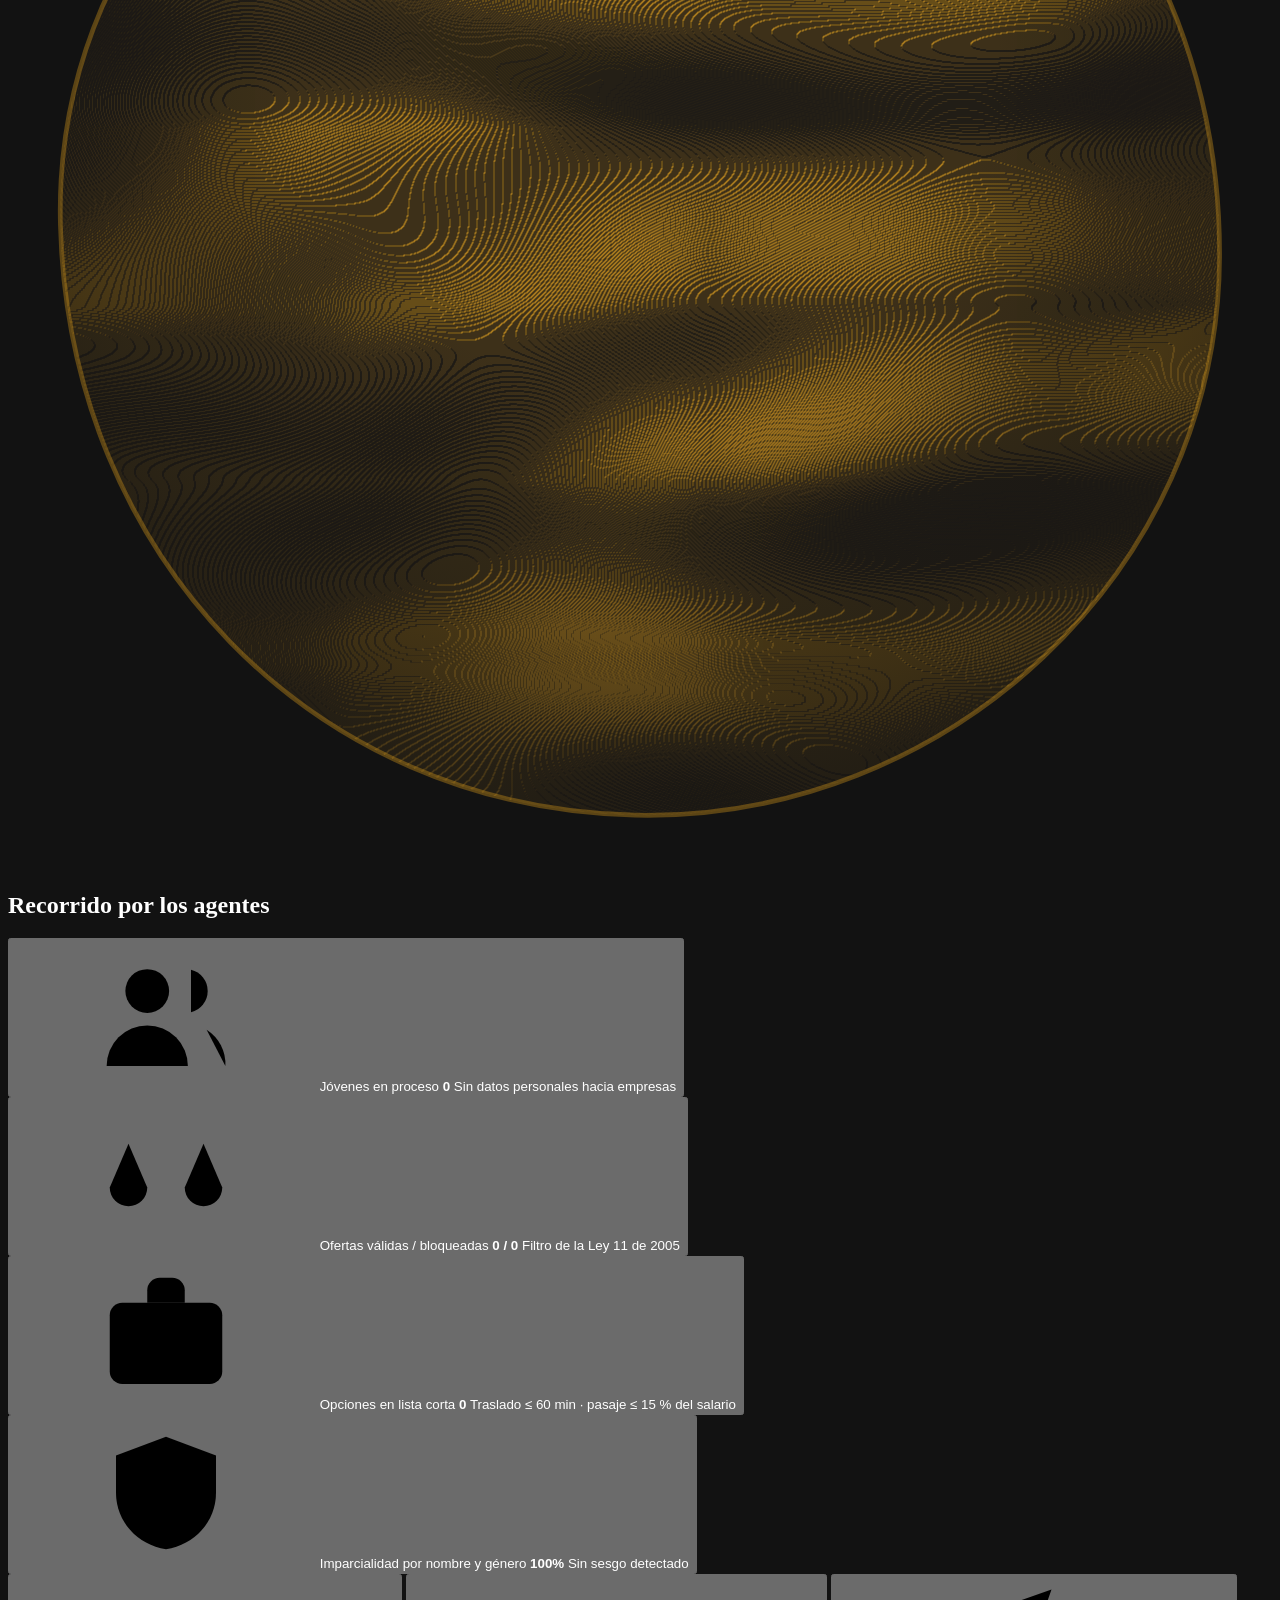
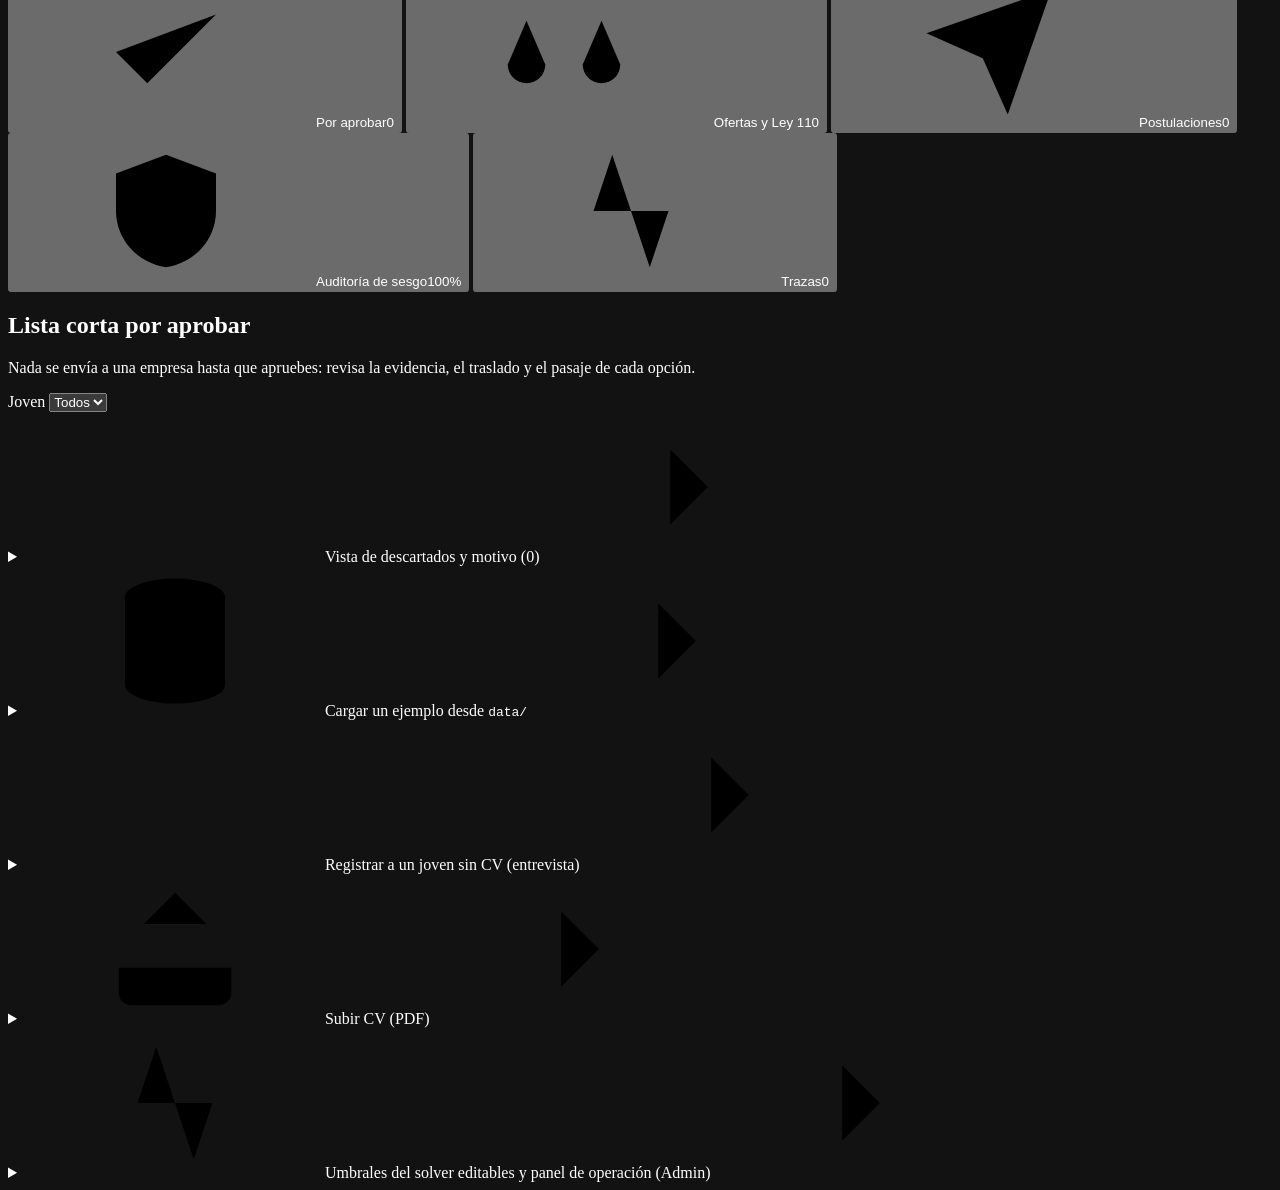
==== commit 07eb9c4e: "feat(ui): Trazas como tablero por agente y sin el bloque de contexto INEC (#315) La pestaña Trazas a" ====
--- a/app/static/index.html
+++ b/app/static/index.html
@@ -140,7 +140,6 @@
     </section>
     </div>
 
-    <section id="panel-metricas-impacto" class="banner" aria-label="Métricas de impacto (#47, #49)"></section>
 
     <!-- Navegación -->
     <nav class="tabs" role="tablist" aria-label="Secciones del tablero">
@@ -537,6 +536,8 @@
         </div>
       </div>
 
+      <!-- Tablero de agentes (#315): una tarjeta por agente; un clic filtra la línea de tiempo de abajo. -->
+      <div id="tablero-agentes" class="agentes-grid" aria-label="Agentes del sistema"></div>
       <ol id="tabla-decisiones-body" class="timeline"></ol>
     </section>
   </main>
